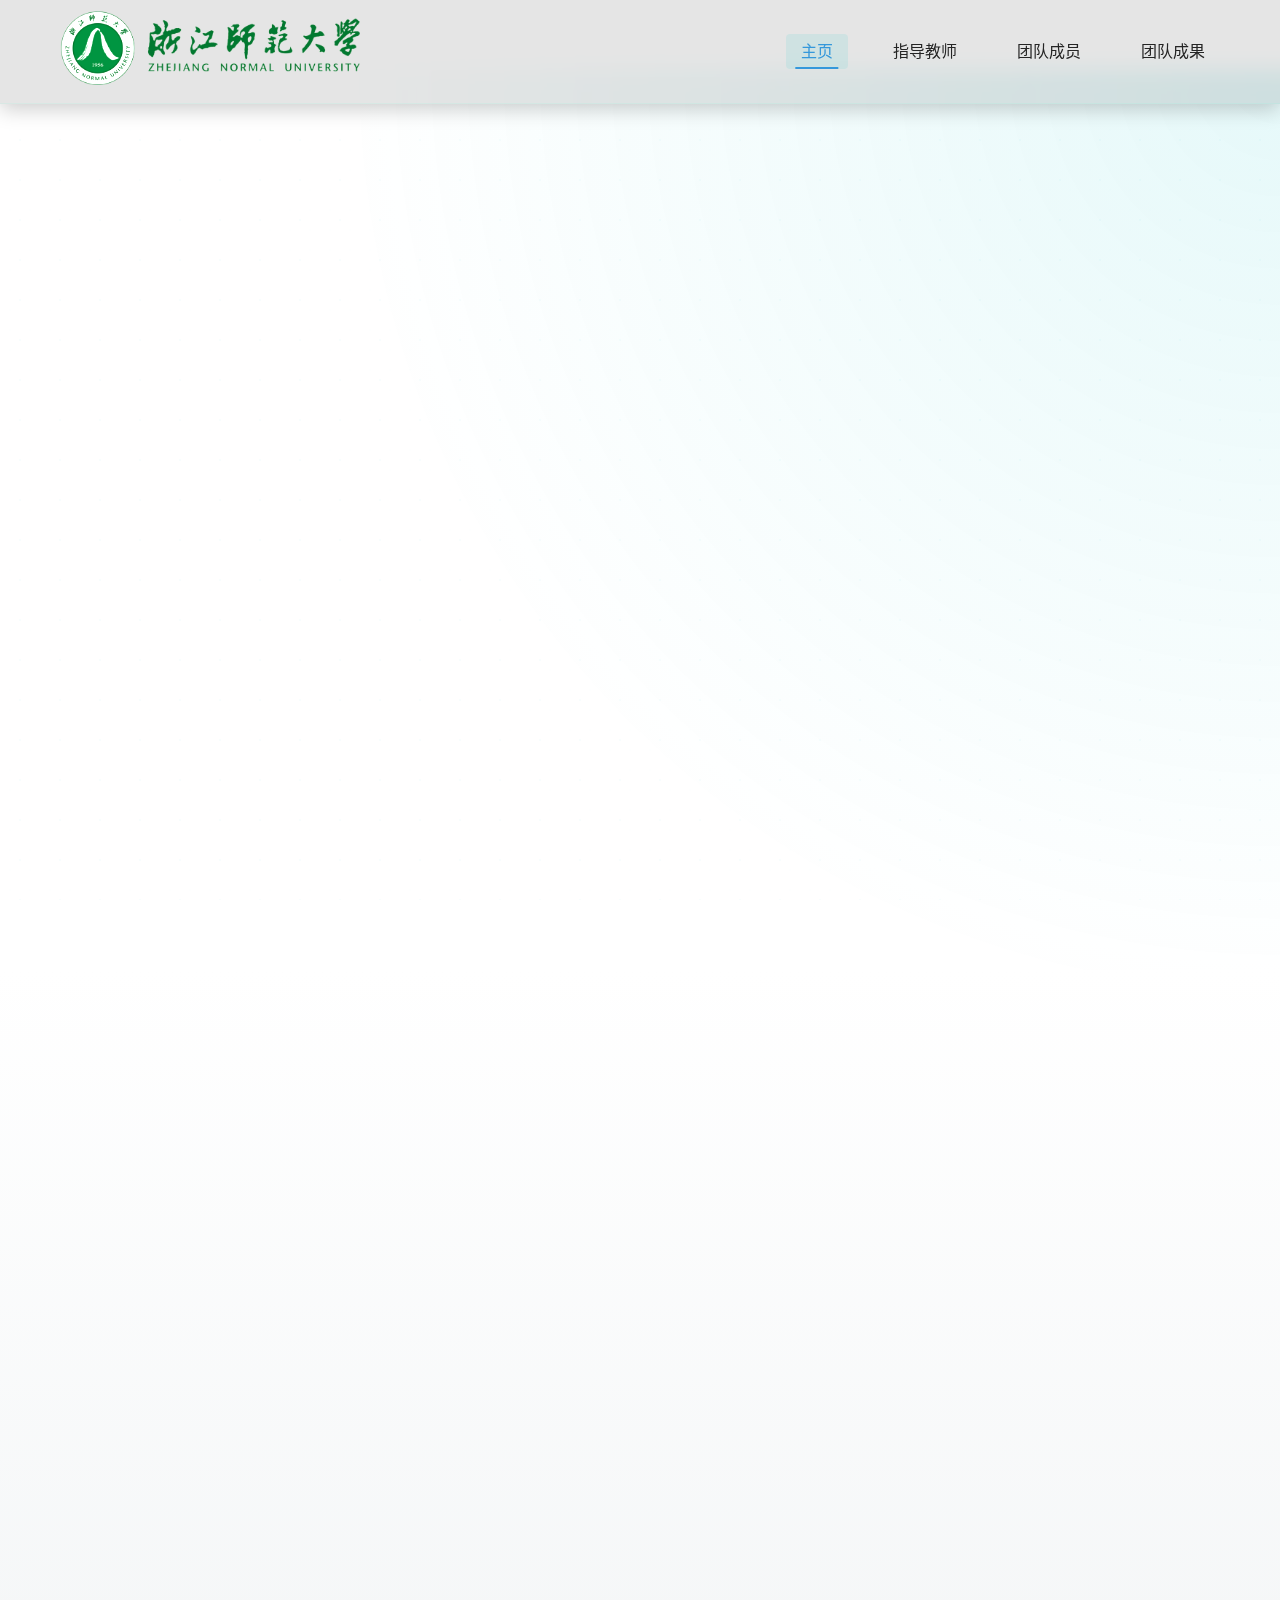
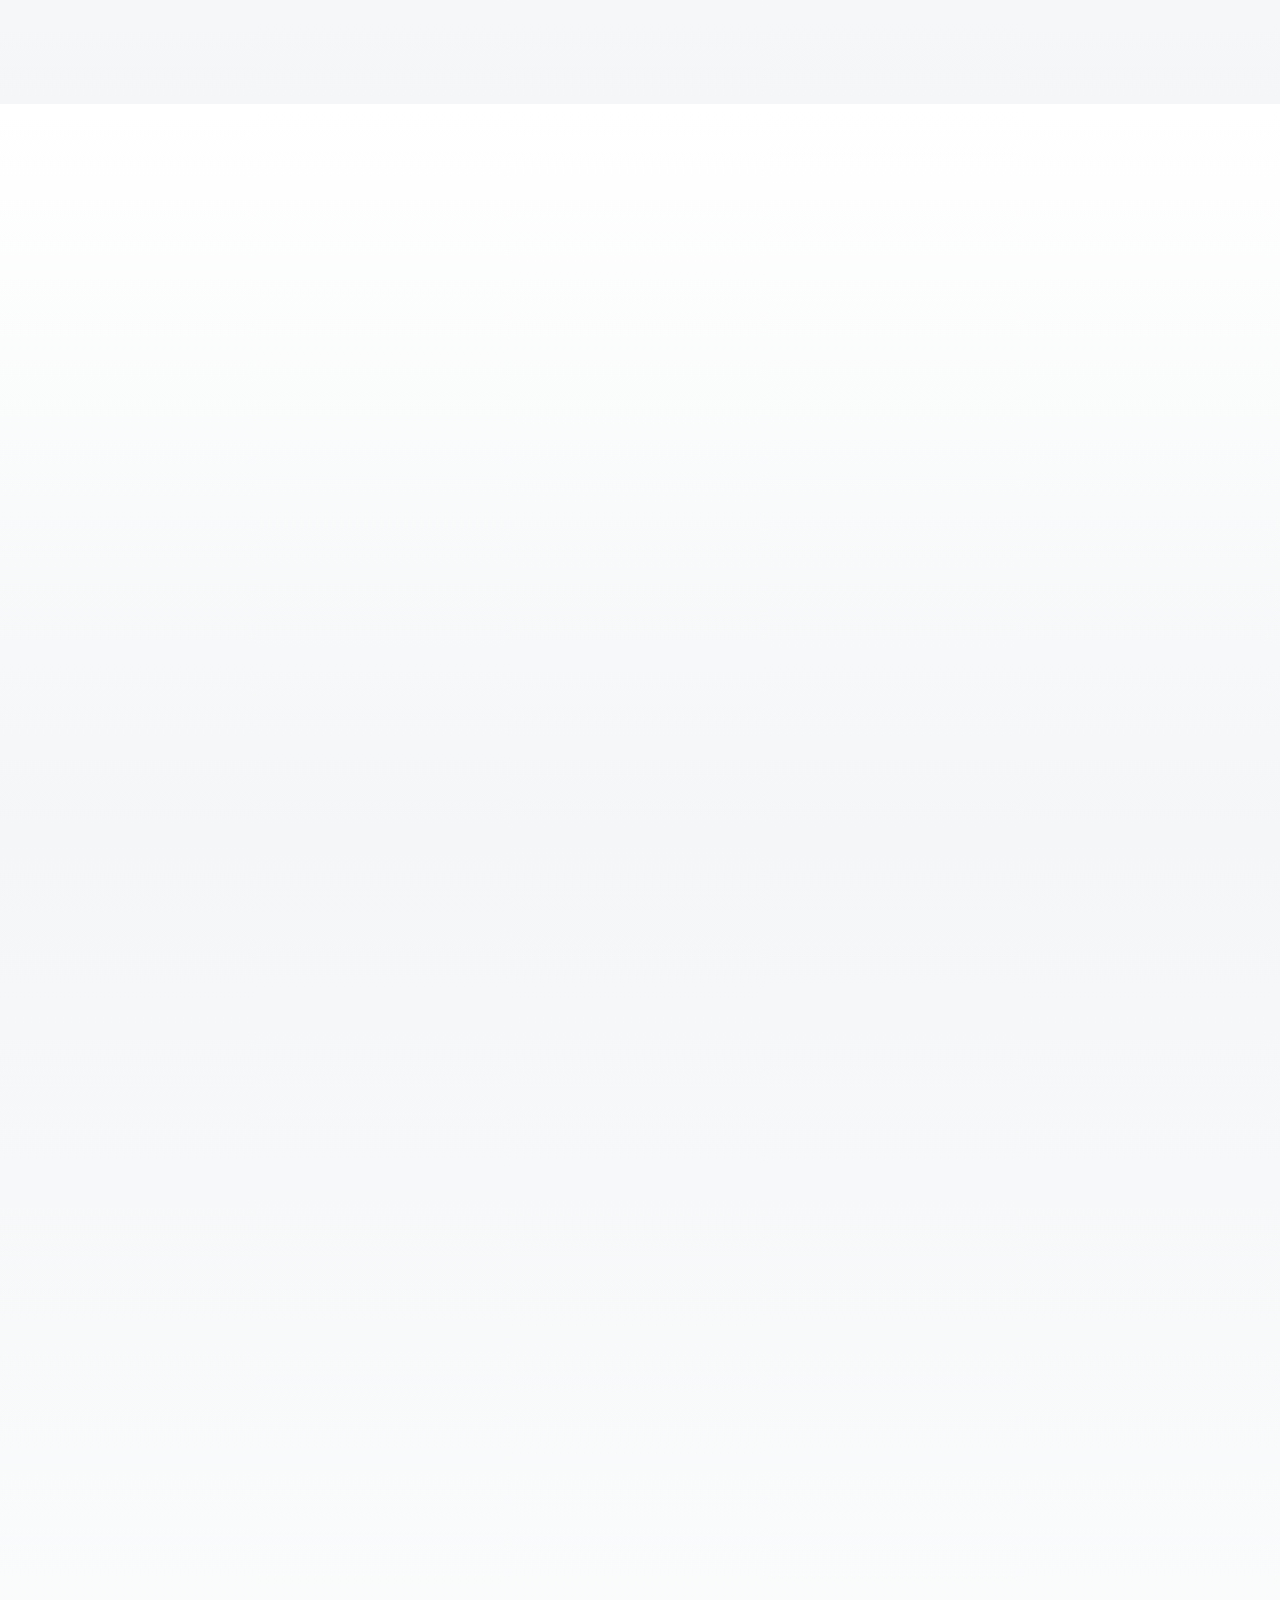
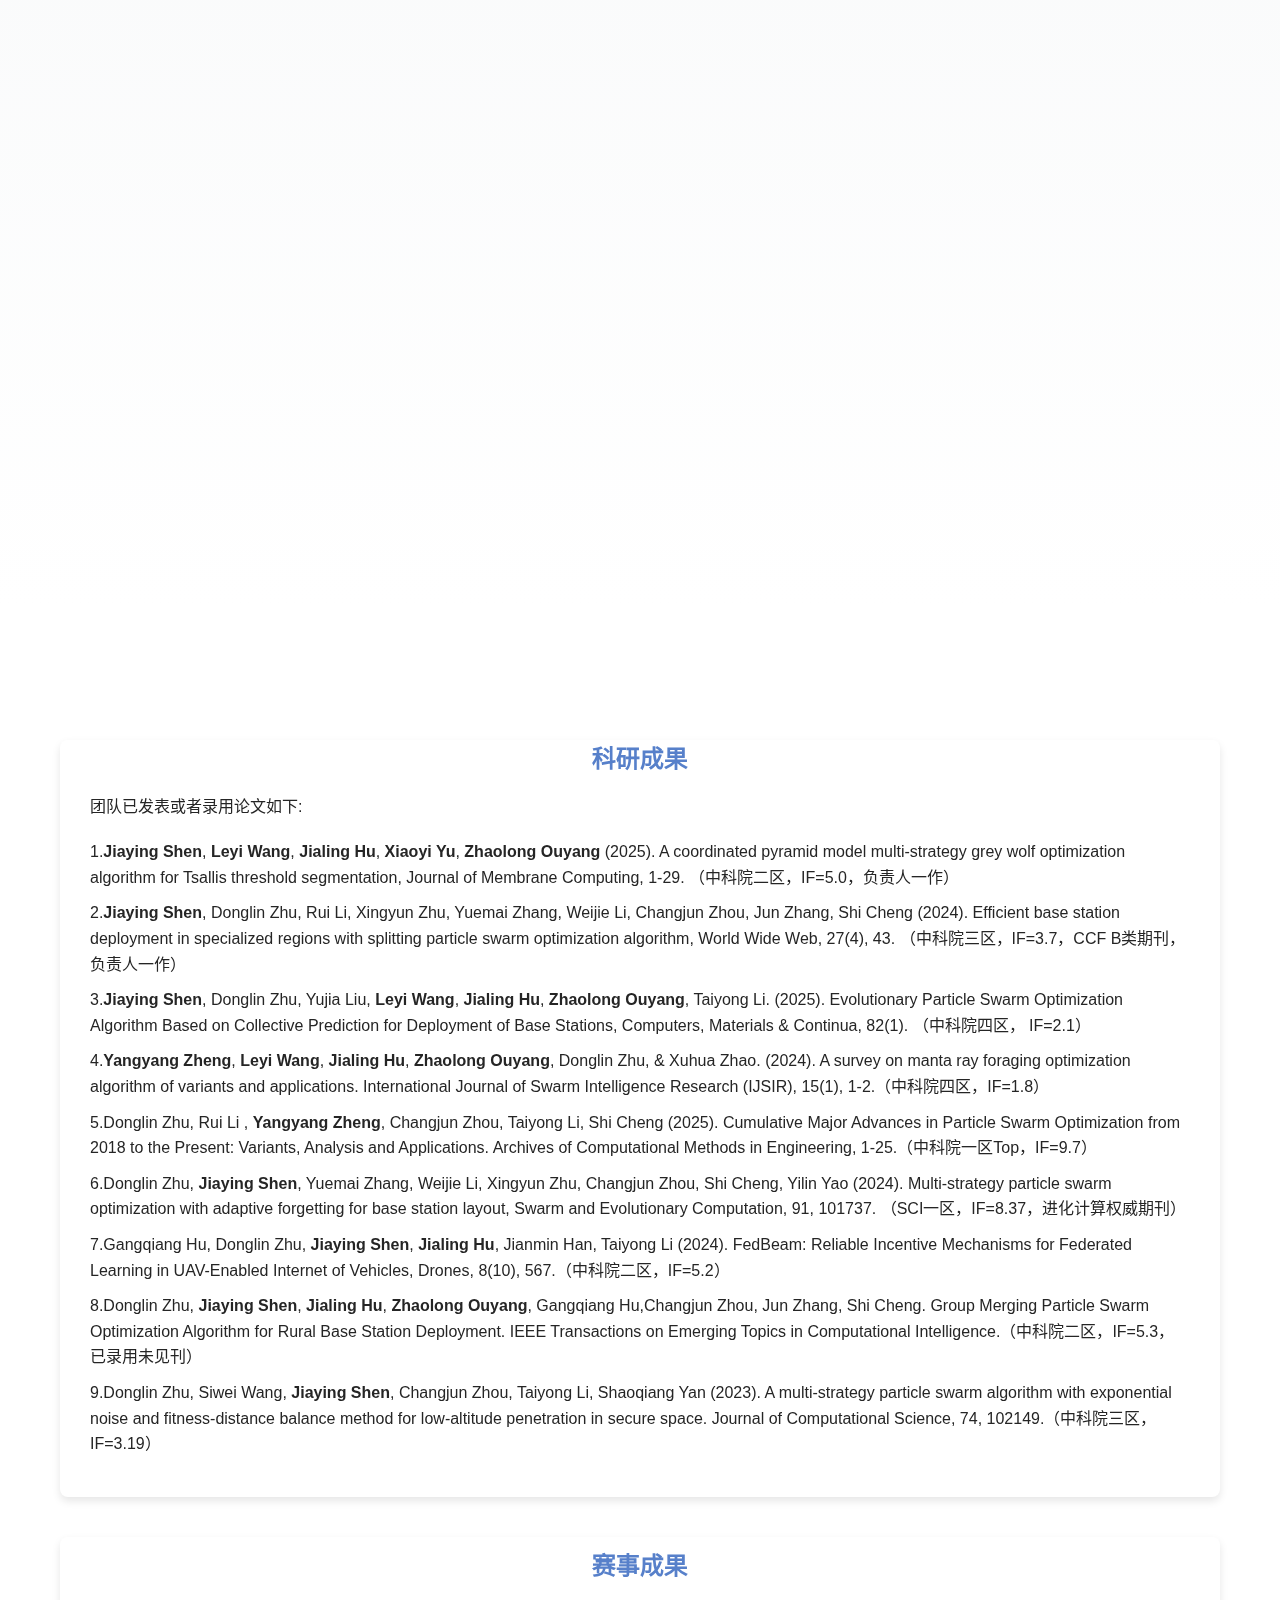
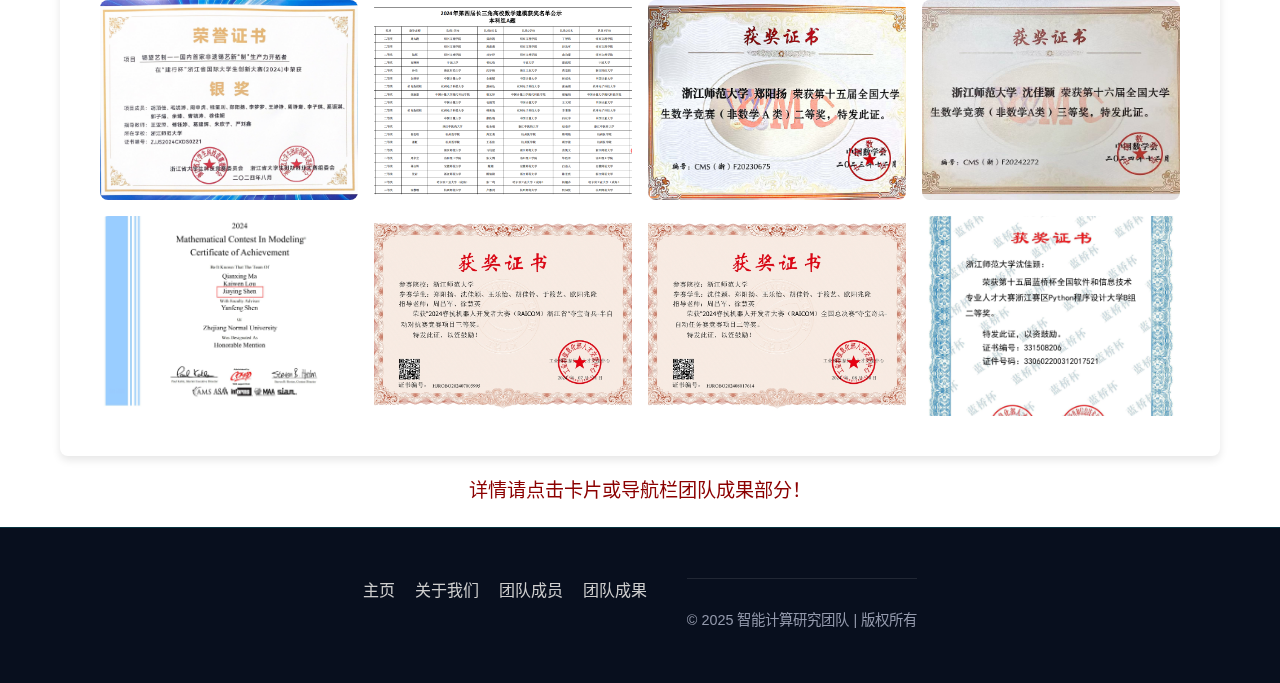
==== index.html @ e9e775a9 "Update index.html" ====
<!DOCTYPE html>
<html lang="zh-CN">
<head>
    <meta charset="UTF-8">
    <meta name="viewport" content="width=device-width, initial-scale=1.0">
    <link rel="icon" href="../img/logo2.jpg" type="image/jpeg">
    <title>智能计算实验室</title>
    <link rel="stylesheet" href="./home/home.css">
    <link rel="stylesheet" href="./nav.css">
</head>
<body>
<div class="tech-pattern"></div>
<div id="particles-js"></div>

<header>
    <div class="container">
        <nav class="navbar">
            <div class="logo">
                <img src="./img/zjnu.png" width="300" height="auto">
            </div>

            <div class="nav-links">
                <a href="./index.html" class="active">主页</a>
                <a href="./teacher/teachers.html">指导教师</a>
                <a href="./members/members.html">团队成员</a>
                <div class="dropdown">
                    <a href="#" id="teamLink">团队成果</a>
                    <div class="dropdown-content">
                        <a href="./competition/competition.html">赛事</a>
                        <a href="./paper/paper.html">科研</a>
                    </div>
                </div>
            </div>
        </nav>
    </div>
</header>

<section class="hero">
    <div class="container">
        <div class="hero-content">
            <h1 class="fade-in">智能计算实验室</h1>
            <p class="fade-in">一个致力于人工智能前沿理论与应用研究的创新型实验室</p>
            <div class="fade-in">
                <a href="#about" class="btn">了解更多</a>
                <a href="#team" class="btn">认识团队</a>
            </div>
        </div>
    </div>
</section>

<section id="about">
    <div class="container">
        <div class="section-title fade-in">
            <h2>关于我们</h2>
        </div>

        <div class="about-container">
            <div class="carousel-container fade-in">
                <div class="carousel">
                    <div class="carousel-item">
                        <div style="width: 100%; height: 100%; display: flex; justify-content: center; align-items: center; background: linear-gradient(135deg, #112240, #1d3557);">
                            <img src="img/img1.jpg" alt="carousel-item" width="150" height="150">
                        </div>
                    </div>
                    <div class="carousel-item">
                        <div style="width: 100%; height: 100%; display: flex; justify-content: center; align-items: center; background: linear-gradient(135deg, #112240, #1d3557);">
                            <img src="img/img2.jpg" alt="carousel-item" width="150" height="150">
                        </div>
                    </div>
                    <div class="carousel-item">
                        <div style="width: 100%; height: 100%; display: flex; justify-content: center; align-items: center; background: linear-gradient(135deg, #112240, #1d3557);">
                            <img src="img/img3.jpg" alt="carousel-item" width="150" height="150">
                        </div>
                    </div>
                </div>

                <div class="carousel-arrows">
                    <div class="carousel-arrow prev">❮</div>
                    <div class="carousel-arrow next">❯</div>
                </div>

                <div class="carousel-nav">
                    <div class="carousel-dot active"></div>
                    <div class="carousel-dot"></div>
                    <div class="carousel-dot"></div>
                </div>
            </div>

            <div class="about-text fade-in space-y-8 bg-gray-50 p-8 rounded-lg shadow-lg">
                <h3 class="text-3xl font-bold text-gray-800 pb-4 border-b border-gray-200">团队介绍</h3>

                <div class="space-y-6">
                    <p class="text-gray-600 text-lg leading-relaxed">
                        <span class="font-semibold text-gray-800">智能计算实验室（Intelligent Computing Laboratory）</span>是一所致力于<span class="text-blue-600 font-semibold">人工智能前沿理论与应用研究</span>的创新型科研机构，聚焦<strong>进化计算</strong>、<strong>医学图像智能分析</strong>与<strong>联邦学习</strong>等核心领域。
                    </p>

                    <div class="bg-white rounded-lg shadow p-6 border border-gray-200">
                        <h4 class="text-2xl font-semibold text-gray-800 mb-4">研究领域与方向</h4>
                        <ul class="list-disc list-inside text-gray-600 text-lg space-y-2">
                            <li>
                                <strong>进化计算与算法优化：</strong>突破高维资源调度与动态网络优化技术，推动<span class="text-blue-600">5G/6G通信网络</span> 的发展。
                            </li>
                            <li>
                                <strong>医学图像智能分析：</strong>与南昌大学第一附属医院合作，研发深度学习驱动的医学影像分析系统，助力精准医疗与智慧诊断。
                            </li>
                            <li>
                                <strong>联邦学习与隐私计算：</strong>构建高效的联邦学习框架，解决医疗、金融等行业的数据孤岛问题，实现跨机构协作。
                            </li>
                        </ul>
                    </div>

                    <div class="bg-white rounded-lg shadow p-6 border border-gray-200">
                        <h4 class="text-2xl font-semibold text-gray-800 mb-4">核心成果</h4>
                        <p class="text-gray-600 text-lg leading-relaxed">
                            实验室在理论研究与技术应用方面均取得显著成果。尤其在<span class="text-blue-600">基站通信领域</span>，实现了高维资源调度与动态网络优化的技术突破，相关成果已应用于智慧城市与工业物联网。
                        </p>
                    </div>

                    <div class="bg-white rounded-lg shadow p-6 border border-gray-200">
                        <h4 class="text-2xl font-semibold text-gray-800 mb-4">愿景与合作</h4>
                        <p class="text-gray-600 text-lg leading-relaxed">
                            实验室秉持<span class="font-semibold text-blue-600">“智能驱动未来”</span>的理念，持续推动高水平学术研究、技术创新与产业转化。同时，与国内外顶尖科研机构及行业领军企业建立了深度合作，致力于成为具有国际影响力的人工智能研究高地。
                        </p>
                    </div>
                </div>
            </div>
        </div>
    </div>
</section>

<section id="news">
    <div class="container">
        <div class="section-title fade-in">
            <h2>成果动态</h2>
        </div>

        <div class="about-container">
            <div class="academic-news fade-in">
                <div id="news-1" class="news-item" onclick="navigateToDetail(1)">
                    <div class="news-date">
                        <div class="day">4</div>
                        <div class="month">四</div>
                    </div>
                    <div class="news-content">
                        <p>团队成员论文被Cluster Computing期刊成功录用</p>
                    </div>
                </div>

                <div id="news-2" class="news-item" onclick="navigateToDetail(2)">
                    <div class="news-date">
                        <div class="day">13</div>
                        <div class="month">三月</div>
                    </div>
                    <div class="news-content">
                        <p>团队成员论文被IEEE TETCI期刊成功录用</p>
                    </div>
                </div>

                <div id="news-3" class="news-item" onclick="navigateToDetail(3)">
                    <div class="news-date">
                        <div class="day">11</div>
                        <div class="month">十二月</div>
                    </div>
                    <div class="news-content">
                        <p>多名团队成员在浙江省大学生数学竞赛获奖</p>
                    </div>
                </div>
            </div>

            <div class="carousel-container fade-in">
                <div class="carousel">
                    <div class="carousel-item">
                        <div style="width: 100%; height: 100%; display: flex; justify-content: center; align-items: center; background: linear-gradient(135deg, #112240, #1d3557);">
                            <img src="./img/img2.jpg" alt="carousel-item" width="150" height="150">
                        </div>
                    </div>
                    <div class="carousel-item">
                        <div style="width: 100%; height: 100%; display: flex; justify-content: center; align-items: center; background: linear-gradient(135deg, #112240, #1d3557);">
                            <img src="./img/img1.jpg" alt="carousel-item" width="150" height="150">
                        </div>
                    </div>
                    <div class="carousel-item">
                        <div style="width: 100%; height: 100%; display: flex; justify-content: center; align-items: center; background: linear-gradient(135deg, #112240, #1d3557);">
                            <img src="./img/img3.jpg" alt="carousel-item" width="150" height="150">
                        </div>
                    </div>
                </div>

                <div class="carousel-arrows">
                    <div class="carousel-arrow prev">❮</div>
                    <div class="carousel-arrow next">❯</div>
                </div>

                <div class="carousel-nav">
                    <div class="carousel-dot active"></div>
                    <div class="carousel-dot"></div>
                    <div class="carousel-dot"></div>
                </div>
            </div>
        </div>
    </div>
</section>

<section id="team">
    <div class="container">
        <div class="section-title fade-in">
            <h2>团队成员简介</h2>
        </div>

        <div class="team-description fade-in">
            <p>我们的实验室汇集了来自人工智能、计算机科学和软件工程等多领域的优秀人才，共同致力于智能计算前沿技术的研究与应用。</p>
        </div>

<!--        沈佳颖-->
        <div class="team-members-container fade-in">
            <div class="team-member undergrad">
                <a href="./members/members.html#sjy" class="member-link">
                    <div class="member-photo">
                        <img src="./img/member/sjy.jpg" alt="sjy" />
                    </div>
                    <div class="member-info">
                        <h3>沈佳颖</h3>
                        <p class="member-title">2022级本科生</p>
                    </div>
                </a>
            </div>

<!--            郑阳扬-->
            <div class="team-member undergrad">
                <a href="./members/members.html#zyy" class="member-link">
                    <div class="member-photo">
                        <img src="./img/member/zyy.jpg" alt="zyy" />
                    </div>
                    <div class="member-info">
                        <h3>郑阳扬</h3>
                        <p class="member-title">2022级本科生</p>
                    </div>
                </a>
            </div>

<!--            王乐怡-->
            <div class="team-member undergrad">
                <a href="./members/members.html#wly" class="member-link">
                    <div class="member-photo">
                        <img src="./img/member/wly.jpg" alt="wly" />
                    </div>
                    <div class="member-info">
                        <h3>王乐怡</h3>
                        <p class="member-title">2023级本科生</p>
                    </div>
                </a>
            </div>

<!--            胡佳玲-->
            <div class="team-member undergrad">
                <a href="./members/members.html#hjl" class="member-link">
                    <div class="member-photo">
                        <img src="./img/member/hjl.jpg" alt="hjl" />
                    </div>
                    <div class="member-info">
                        <h3>胡佳玲</h3>
                        <p class="member-title">2023级本科生</p>
                    </div>
                </a>
            </div>

<!--            欧阳兆隆-->
            <div class="team-member undergrad">
                <a href="./members/members.html#oyzl" class="member-link">
                    <div class="member-photo">
                        <img src="./img/member/oyzl.jpg" alt="oyzl" />
                    </div>
                    <div class="member-info">
                        <h3>欧阳兆隆</h3>
                        <p class="member-title">2023级本科生</p>
                    </div>
                </a>
            </div>

<!--            于xy-->
            <div class="team-member undergrad">
                <a href="./members/members.html#yxy" class="member-link">
                    <div class="member-photo">
                        <img src="./img/member/yxy.jpg" alt="yxy" />
                    </div>
                    <div class="member-info">
                        <h3>于筱艺</h3>
                        <p class="member-title">2023级本科生</p>
                    </div>
                </a>
            </div>

<!--            陈依-->
            <div class="team-member undergrad">
                <a href="./members/members.html#cy" class="member-link">
                    <div class="member-photo">
                        <img src="./img/member/cy.jpg" alt="cy" />
                    </div>
                    <div class="member-info">
                        <h3>陈依</h3>
                        <p class="member-title">2023级本科生</p>
                    </div>
                </a>
            </div>

<!--            梅志超-->
            <div class="team-member undergrad">
                <a href="./members/members.html#mzc" class="member-link">
                    <div class="member-photo">
                        <img src="./img/member/mzc.jpg" alt="mzc" />
                    </div>
                    <div class="member-info">
                        <h3>梅志超</h3>
                        <p class="member-title">2024级本科生</p>
                    </div>
                </a>
            </div>

<!--            宣洁聪-->
            <div class="team-member undergrad">
                <a href="./members/members.html#xjc" class="member-link">
                    <div class="member-photo">
                        <img src="./img/member/xjc.jpg" alt="xjc" />
                    </div>
                    <div class="member-info">
                        <h3>宣洁聪</h3>
                        <p class="member-title">2024级本科生</p>
                    </div>
                </a>
            </div>
        </div>
    </div>
</section>

<section id="achievement">
    <div class="container">
        <div class="section-title fade-in">
            <h2>团队成果（部分）</h2>
        </div>

        <div class="achievement-content">
            <!-- 科研成果 -->
            <div class="papers card" data-url="./paper/paper.html">
                <h3>科研成果</h3>
                <p>团队已发表或者录用论文如下:</p>
                <ul>
                    <li>1.<strong>Jiaying Shen</strong>, <strong>Leyi Wang</strong>, <strong>Jialing Hu</strong>, <strong>Xiaoyi Yu</strong>, <strong>Zhaolong Ouyang</strong> (2025). A coordinated pyramid model multi-strategy grey wolf optimization algorithm for Tsallis threshold segmentation, Journal of Membrane Computing, 1-29. （中科院二区，IF=5.0，负责人一作）</li>
                    <li>2.<strong>Jiaying Shen</strong>, Donglin Zhu, Rui Li, Xingyun Zhu, Yuemai Zhang, Weijie Li, Changjun Zhou, Jun Zhang, Shi Cheng (2024). Efficient base station deployment in specialized regions with splitting particle swarm optimization algorithm, World Wide Web, 27(4), 43. （中科院三区，IF=3.7，CCF B类期刊，负责人一作）</li>
                    <li>3.<strong>Jiaying Shen</strong>, Donglin Zhu, Yujia Liu, <strong>Leyi Wang</strong>, <strong>Jialing Hu</strong>, <strong>Zhaolong Ouyang</strong>, Taiyong Li. (2025). Evolutionary Particle Swarm Optimization Algorithm Based on Collective Prediction for Deployment of Base Stations, Computers, Materials & Continua, 82(1). （中科院四区， IF=2.1）</li>
                    <li>4.<strong>Yangyang Zheng</strong>, <strong>Leyi Wang</strong>, <strong>Jialing Hu</strong>, <strong>Zhaolong Ouyang</strong>, Donglin Zhu, & Xuhua Zhao. (2024). A survey on manta ray foraging optimization algorithm of variants and applications. International Journal of Swarm Intelligence Research (IJSIR), 15(1), 1-2.（中科院四区，IF=1.8）</li>
                    <li>5.Donglin Zhu, Rui Li ,  <strong>Yangyang Zheng</strong>, Changjun Zhou, Taiyong Li, Shi Cheng (2025). Cumulative Major Advances in Particle Swarm Optimization from 2018 to the Present: Variants, Analysis and Applications. Archives of Computational Methods in Engineering, 1-25.（中科院一区Top，IF=9.7）</li>
                    <li>6.Donglin Zhu, <strong>Jiaying Shen</strong>, Yuemai Zhang, Weijie Li, Xingyun Zhu, Changjun Zhou, Shi Cheng, Yilin Yao (2024). Multi-strategy particle swarm optimization with adaptive forgetting for base station layout, Swarm and Evolutionary Computation, 91, 101737. （SCI一区，IF=8.37，进化计算权威期刊）</li>
                    <li>7.Gangqiang Hu, Donglin Zhu, <strong>Jiaying Shen</strong>, <strong>Jialing Hu</strong>, Jianmin Han, Taiyong Li (2024). FedBeam: Reliable Incentive Mechanisms for Federated Learning in UAV-Enabled Internet of Vehicles, Drones, 8(10), 567.（中科院二区，IF=5.2）</li>
                    <li>8.Donglin Zhu, <strong>Jiaying Shen</strong>, <strong>Jialing Hu</strong>, <strong>Zhaolong Ouyang</strong>, Gangqiang Hu,Changjun Zhou, Jun Zhang,  Shi Cheng. Group Merging Particle Swarm Optimization Algorithm for Rural Base Station Deployment. IEEE Transactions on Emerging Topics in Computational Intelligence.（中科院二区，IF=5.3，已录用未见刊）</li>
                    <li>9.Donglin Zhu,  Siwei Wang, <strong>Jiaying Shen</strong>,  Changjun Zhou,  Taiyong Li,  Shaoqiang Yan (2023). A multi-strategy particle swarm algorithm with exponential noise and fitness-distance balance method for low-altitude penetration in secure space. Journal of Computational Science, 74, 102149.（中科院三区，IF=3.19）</li>
                </ul>
            </div>

            <!-- 赛事成果 -->
            <div class="awards card" data-url="./competition/competition.html">
                <h3>赛事成果</h3>
                <div class="award-images">
                    <img src="./img/competition/img.png" alt="1" class="award-image">
                    <img src="./img/competition/img1.png" alt="2" class="award-image">
                    <img src="./img/competition/img3.jpg" alt="4" class="award-image">
                    <img src="./img/competition/img4.jpg" alt="5" class="award-image">
                    <img src="./img/competition/img5.jpg" alt="6" class="award-image">
                    <img src="./img/competition/img6.jpg" alt="7" class="award-image">
                    <img src="./img/competition/img7.jpg" alt="8" class="award-image">
                    <img src="./img/competition/img2.jpg" alt="3" class="award-image">
                </div>
            </div>

            <div class="ps">
                <p>详情请点击卡片或导航栏团队成果部分！</p>
            </div>
        </div>
    </div>
</section>



<footer>
    <div class="container">
        <div class="footer-content">
            <div class="footer-links">
                <a href="#">主页</a>
                <a href="#about">关于我们</a>
                <a href="#team">团队成员</a>
                <a href="#achievement">团队成果</a>
            </div>

            <div class="footer-bottom">
                <p>© 2025 智能计算研究团队 | 版权所有</p>
            </div>
        </div>
    </div>
</footer>

<script src="https://cdn.jsdelivr.net/particles.js/2.0.0/particles.min.js"></script>
<script src="./home/home.js"></script>
<script src="./nogo.js"></script>
</body>
</html>
---- home/home.css ----
.hero {
    height: 100vh;
    display: flex;
    align-items: center;
    background: radial-gradient(circle at top right, rgba(5, 194, 201, 0.1), transparent 60%);
    margin-top: 70px;
}

.hero-content {
    max-width: 900px;
    margin: 0 auto;
    text-align: center;
    padding: 20px;
}

.hero h1 {
    font-size: 3.5rem;
    margin-bottom: 20px;
    background:linear-gradient(to right, var(--primary-color), var(--accent-color));
    -webkit-background-clip: text;
    background-clip: text;
    color: transparent;
}


.hero p {
    font-size: 1.2rem;
    margin-bottom: 30px;
    color: #4e4d4d;
    max-width: 700px;
    margin-left: auto;
    margin-right: auto;
}

.btn {
    display: inline-block;
    background-color: transparent;
    color: var(--accent-color);
    border: 1px solid var(--accent-color);
    padding: 12px 28px;
    font-size: 1rem;
    border-radius: 4px;
    cursor: pointer;
    transition: all 0.3s ease;
    text-decoration: none;
    font-weight: 500;
    letter-spacing: 1px;
    margin: 10px;
}

.btn:hover {
    background-color: rgba(100, 255, 218, 0.1);
    box-shadow: 0 0 15px rgba(100, 255, 218, 0.4);
    transform: translateY(-2px);
}

/* About Section */
#about ,#news{
    padding: 100px 0;
    background: linear-gradient(to bottom, var(--bg-color), var(--light-bg));
}

.section-title {
    text-align: center;
    margin-bottom: 60px;
    position: relative;
}

.section-title h2 {
    font-size: 2.5rem;
    display: inline-block;
    background: linear-gradient(to right, var(--primary-color), var(--accent-color));
    -webkit-background-clip: text;
    background-clip: text;
    color: transparent;
    padding-bottom: 10px;
}

.section-title h2::after {
    content: '';
    position: absolute;
    width: 80px;
    height: 3px;
    bottom: 0;
    left: 50%;
    transform: translateX(-50%);
    background: linear-gradient(to right, var(--primary-color), var(--accent-color));
}

.about-container {
    display: flex;
    flex-wrap: wrap;
    gap: 40px;
}

.carousel-container {
    flex: 1;
    min-width: 300px;
    border-radius: 8px;
    overflow: hidden;
    box-shadow: 0 10px 30px rgba(0, 0, 0, 0.3);
    border: 1px solid rgba(5, 194, 201, 0.2);
    background-color: var(--light-bg);
    position: relative;
    height: 400px;
}

.carousel {
    display: flex;
    width: 100%;
    height: 100%;
    transition: transform 0.5s ease;
}

.carousel-item {
    min-width: 100%;
    height: 100%;
    background-color: #112240;
    display: flex;
    align-items: center;
    justify-content: center;
    font-size: 1.5rem;
    color: var(--text-color);
}

.carousel-item img {
    width: 100%;
    height: 100%;
    object-fit: cover;
}

.carousel-nav {
    position: absolute;
    bottom: 20px;
    left: 50%;
    transform: translateX(-50%);
    display: flex;
    gap: 10px;
}

.carousel-dot {
    width: 12px;
    height: 12px;
    border-radius: 50%;
    background-color: rgba(255, 255, 255, 0.3);
    cursor: pointer;
    transition: all 0.3s ease;
}

.carousel-dot.active {
    background-color: var(--accent-color);
    box-shadow: 0 0 10px var(--accent-color);
}

.carousel-arrows {
    position: absolute;
    top: 50%;
    width: 100%;
    display: flex;
    justify-content: space-between;
    transform: translateY(-50%);
    padding: 0 20px;
    z-index: 10;
}

.carousel-arrow {
    background-color: rgba(10, 25, 47, 0.7);
    color: #b5b3b3;
    width: 40px;
    height: 40px;
    border-radius: 50%;
    display: flex;
    align-items: center;
    justify-content: center;
    cursor: pointer;
    transition: all 0.3s ease;
    font-size: 1.2rem;
}

.carousel-arrow:hover {
    background-color: var(--primary-color);
}

.about-text {
    flex: 1;
    min-width: 300px;
    padding: 30px;
    background-color: var(--light-bg);
    border-radius: 8px;
    box-shadow: 0 10px 30px rgba(0, 0, 0, 0.3);
    border: 1px solid rgba(5, 194, 201, 0.2);
    height: 400px;
    overflow-y: auto;
    scrollbar-width: thin;
    scrollbar-color: var(--primary-color) var(--light-bg);
}

.about-text::-webkit-scrollbar {
    width: 8px;
}

.about-text::-webkit-scrollbar-track {
    background: var(--light-bg);
}

.about-text::-webkit-scrollbar-thumb {
    background-color: var(--primary-color);
    border-radius: 10px;
}


.about-text h3 {
    color: var(--accent-color);
    margin-bottom: 20px;
    font-size: 1.8rem;
}

.about-text p {
    margin-bottom: 15px;
    line-height: 1.8;
}

.about-text ul li{
    margin:10px 0 10px 20px;
}

.about-text h4{
    color: #0c0c93;
}

/* Footer */
footer {
    background-color: #080f1e;
    padding: 50px 0;
    border-top: 1px solid rgba(5, 194, 201, 0.2);
}

.footer-content {
    display: flex;
    flex-wrap: wrap;
    justify-content: center;
    gap: 40px;
    text-align: center;
}

.footer-links {
    display: flex;
    flex-wrap: wrap;
    justify-content: center;
    gap: 20px;
    margin-bottom: 30px;
}

.footer-links a {
    color: #cdcdcd;
    text-decoration: none;
    transition: color 0.3s ease;
}

.footer-links a:hover {
    color: var(--accent-color);
}

.footer-bottom {
    text-align: center;
    padding-top: 30px;
    border-top: 1px solid rgba(255, 255, 255, 0.1);
}

.footer-bottom p {
    font-size: 0.9rem;
    color: #9399ac;
}

/* Responsive */
@media screen and (max-width: 768px) {
    .navbar {
        flex-direction: column;
        gap: 20px;
    }

    .hero h1 {
        font-size: 2.5rem;
    }

    .hero p {
        font-size: 1rem;
    }

    .nav-links {
        flex-wrap: wrap;
        justify-content: center;
        gap: 10px;
    }

    .about-container {
        flex-direction: column;
    }

    .carousel-container, .about-text {
        height: 300px;
    }
}

/* Team Section */
#team {
    padding: 100px 0;
    background: linear-gradient(to bottom, var(--light-bg), var(--bg-color));
    font-family: 'Arial', sans-serif;
}

.team-description {
    text-align: center;
    max-width: 800px;
    margin: 0 auto 40px;
    color: var(--text-color);
    font-size: 1.1rem;
    line-height: 1.6;
}

.team-members-container {
    display: flex;
    flex-wrap: wrap;
    justify-content: center;
    gap: 40px;
    transition: all 0.3s ease;
}

/* Team Member Card */
.team-member {
    display: flex;
    flex-direction: column;
    align-items: center;
    justify-content: center;
    width: 300px;
    background-color: #ffffff;
    border-radius: 15px;
    overflow: hidden;
    box-shadow: 0 10px 20px rgba(0, 0, 0, 0.1);
    transition: all 0.3s ease;
    border: 1px solid rgba(0, 0, 0, 0.1);
}

.team-member:hover {
    transform: translateY(-10px);
    box-shadow: 0 15px 30px rgba(0, 0, 0, 0.2);
    border-color: rgba(5, 194, 201, 0.3);
}

.member-photo {
    margin-top: 20px;
    width: 150px;
    height: 150px;
    border-radius: 50%;
    border: 1px solid #e3e1e1;
    display: flex;
    align-items: center;
    justify-content: center;
    overflow: hidden;
    flex-shrink: 0;
}

.member-photo img {
    width: 100%;
    height: 100%;
    object-fit: cover;
    transition: transform 0.3s ease;
}

.team-member:hover .member-photo img {
    transform: scale(1.05);
}

/* Member Info Styling */
.member-info {
    padding: 20px;
    text-align: center;
}

.member-info h3 {
    margin: 0 0 5px;
    font-size: 1.5rem;
    color: var(--primary-color);
    font-weight: bold;
}

.member-title {
    color: var(--accent-color);
    margin: 5px 0;
    font-size: 1rem;
    font-weight: 500;
}

.member-field {
    color: var(--text-color);
    font-size: 0.95rem;
    line-height: 1.5;
}

/* Responsive Design */
@media screen and (max-width: 768px) {
    .team-members-container {
        flex-direction: column;
    }

    .team-member {
        width: 100%;
    }

    .team-filter {
        gap: 10px;
    }

    .filter-btn {
        padding: 8px 20px;
        font-size: 0.9rem;
    }

}

.team-member.hidden {
    display: none;
}


/*成果*/
.container {
    max-width: 1200px;
    margin: 0 auto;
    padding: 0 15px;
}

.achievement-content {
    display: flex;
    flex-direction: column;
    gap: 40px;
}

.card {
    background-color: var(--bg-color);
    padding: 30px;
    border-radius: 8px;
    box-shadow: 0 4px 8px rgba(0, 0, 0, 0.1);
    transition: transform 0.3s ease, box-shadow 0.3s ease;
    cursor: pointer;
}

.card:hover {
    transform: translateY(-5px);
    box-shadow: 0 8px 16px rgba(0, 0, 0, 0.2);
}

.papers h3, .awards h3 {
    text-align: center;
    margin-top: -30px;
    font-size: 1.5rem;
    color: #5780ca;
    margin-bottom: 15px;
}

.papers p, .awards p {
    font-size: 1rem;
    color: var(--text-color);
    margin-bottom: 20px;
}

.papers ul {
    list-style: none;
}

.papers li {
    font-size: 1rem;
    color: var(--text-color);
    margin-bottom: 10px;
}

.awards {
    background-color: var(--bg-color);
    padding: 40px;
    border-radius: 8px;
    box-shadow: 0 4px 8px rgba(0, 0, 0, 0.1);
}

.award-images {
    display: grid;
    grid-template-columns: repeat(auto-fill, minmax(250px, 1fr));
    gap: 16px;
    justify-items: center;
}

.award-image {
    width: 100%;
    height: 200px;
    object-fit: cover;
    border-radius: 8px;
    transition: transform 0.3s ease;
}

.award-image:hover {
    transform: scale(1.05);
}

.ps {
    color: darkred;
    font-size: 1.2rem;
    text-align: center;
    margin-bottom: 20px;
    margin-top: -20px;
}

@media (max-width: 768px) {
    .awards h3 {
        font-size: 1.3rem;
    }

    .award-images {
        grid-template-columns: repeat(auto-fill, minmax(200px, 1fr));
    }
}

/* Academic News Styles */
.academic-news {
    flex: 1;
    min-width: 300px;
    border-radius: 8px;
    box-shadow: 0 10px 30px rgba(0, 0, 0, 0.15);
    background-color: #faf7f7;
    border: 1px solid rgba(5, 194, 201, 0.2);
    overflow: hidden;
    max-width: 800px;
    margin: 0 auto;
}

.news-item {
    display: flex;
    align-items: center;
    padding: 20px;
    background-color: #efeeee;
    border-radius: 8px;
    box-shadow: 0 4px 10px rgba(0, 0, 0, 0.1);
    transition: all 0.3s ease;
    margin:10px 10px;
    border: 1px solid #d5d3d3;
    cursor: pointer;
}

.news-item:hover {
    transform: translateY(-5px);
    box-shadow: 0 10px 20px rgba(0, 0, 0, 0.2);
}

.news-date {
    display: flex;
    flex-direction: column;
    height: 50px;
    align-items: center;
    justify-content: center;
    padding: 5px 15px;
    margin-right: 20px;
    border-right: 1px solid rgba(255, 255, 255, 0.1);
    min-width: 70px;
}

.news-date .day {
    font-size: 1.8rem;
    font-weight: 700;
    color: var(--accent-color);
}

.news-date .month {
    font-size: 0.9rem;
    color: #3a4a7a;
}

.news-content {
    display: flex;
    align-items: center;
    flex: 1;
}

.news-content p {
    margin: 0;
    color: #3c3e42;
    font-size: 0.95rem;
    line-height: 1.5;
}

@media (max-width: 992px) {
    .academic-news {
        height: auto;
    }

    .about-container {
        flex-direction: column;
    }
}

@media (max-width: 768px) {
    .news-item {
        padding: 15px;
    }

    .news-date {
        margin-right: 15px;
        min-width: 60px;
    }

    .news-date .day {
        font-size: 1.5rem;
    }

    .news-content p {
        font-size: 0.85rem;
    }
}

@media (max-width: 480px) {
    .news-date {
        min-width: 50px;
        padding: 5px 10px;
    }

    .news-date .day {
        font-size: 1.3rem;
    }

    .news-date .month {
        font-size: 0.8rem;
    }
}

.member-link {
    text-decoration: none;
    color: inherit;
}

.member-link:hover {
    text-decoration: underline;
    color: #0e3865;
}

.fade-in {
    animation: fadeIn 0.8s ease-in-out;
}

@keyframes fadeIn {
    from { opacity: 0; transform: translateY(20px); }
    to { opacity: 1; transform: translateY(0); }
}
---- nav.css ----
:root {
    --primary-color: #2c3e50;     
    --secondary-color: #34495e;
    --accent-color: #3498db;
    --text-color: #252525;
    --bg-color: #ffffff;
    --light-bg: #f4f6f7;
    --border-color: #bdc3c7;
}
* {
    margin: 0;
    padding: 0;
    box-sizing: border-box;
    font-family: 'Segoe UI', 'Microsoft YaHei', sans-serif;
}

body {
    background-color: var(--bg-color);
    color: var(--text-color);
    line-height: 1.6;
}

.container {
    max-width: 1200px;
    margin: 0 auto;
    padding: 0 20px;
}

header {
    background-color: rgba(0, 0, 0, 0.1);
    backdrop-filter: blur(10px);
    position: fixed;
    width: 100%;
    top: 0;
    z-index: 1000;
    border-bottom: 1px solid rgba(100, 255, 218, 0.1);
    box-shadow: 0 5px 20px rgba(0, 0, 0, 0.2);
}

.navbar {
    display: flex;
    justify-content: space-between;
    align-items: center;
    padding: 10px 0;
}


.logo {
    text-align: left;
}

.logo img {
    filter: brightness(1.2);
}


.nav-links {
    display: flex;
    gap: 30px;
    align-items: center;
}

.nav-links .dropdown {
    position: relative;
}

.nav-links a {
    color: var(--text-color);
    text-decoration: none;
    padding: 5px 15px;
    border-radius: 4px;
    font-weight: 500;
    transition: all 0.3s ease;
    position: relative;
}

.nav-links a::after {
    content: '';
    position: absolute;
    width: 0;
    height: 2px;
    bottom: 0;
    left: 50%;
    transform: translateX(-50%);
    background-color: var(--accent-color);
    transition: width 0.3s ease;
}

.nav-links a:hover {
    color: var(--accent-color);
}

.nav-links a:hover::after {
    width: 70%;
}

.nav-links a.active {
    background-color: rgba(5, 194, 201, 0.1);
    color: var(--accent-color);
}

.nav-links a.active::after {
    width: 70%;
}

.dropdown-content {
    display: none;
    position: absolute;
    top: 100%;
    left: 0;
    background-color: var(--light-bg);
    min-width: 160px;
    box-shadow: 0 8px 16px rgba(0, 0, 0, 0.2);
    z-index: 1;
    border-radius: 4px;
    border: 1px solid rgba(100, 255, 218, 0.1);
    margin-top: 5px;
}

.dropdown-content a {
    color: var(--text-color);
    padding: 12px 16px;
    text-decoration: none;
    display: block;
    transition: all 0.3s ease;
}

.dropdown-content a:hover {
    background-color: rgba(5, 194, 201, 0.1);
    color: var(--accent-color);
}

.dropdown:hover .dropdown-content {
    display: block;
    animation: fadeIn 0.3s ease;
}


@keyframes fadeIn {
    from { opacity: 0; transform: translateY(-10px); }
    to { opacity: 1; transform: translateY(0); }
}

/* Animation */
.fade-in {
    opacity: 0;
    transform: translateY(20px);
    transition: opacity 0.6s ease, transform 0.6s ease;
}

.fade-in.active {
    opacity: 1;
    transform: translateY(0);
}

/* Tech Pattern Background */
.tech-pattern {
    position: fixed;
    top: 0;
    left: 0;
    width: 100%;
    height: 100%;
    background-image:
            radial-gradient(rgba(5, 194, 201, 0.1) 1px, transparent 1px),
            radial-gradient(rgba(100, 255, 218, 0.05) 1px, transparent 1px);
    background-size: 40px 40px, 20px 20px;
    background-position: 0 0, 20px 20px;
    z-index: -1;
    opacity: 0.3;
}

/* Particle effect */
#particles-js {
    position: fixed;
    width: 100%;
    height: 100%;
    top: 0;
    left: 0;
    z-index: -1;
}
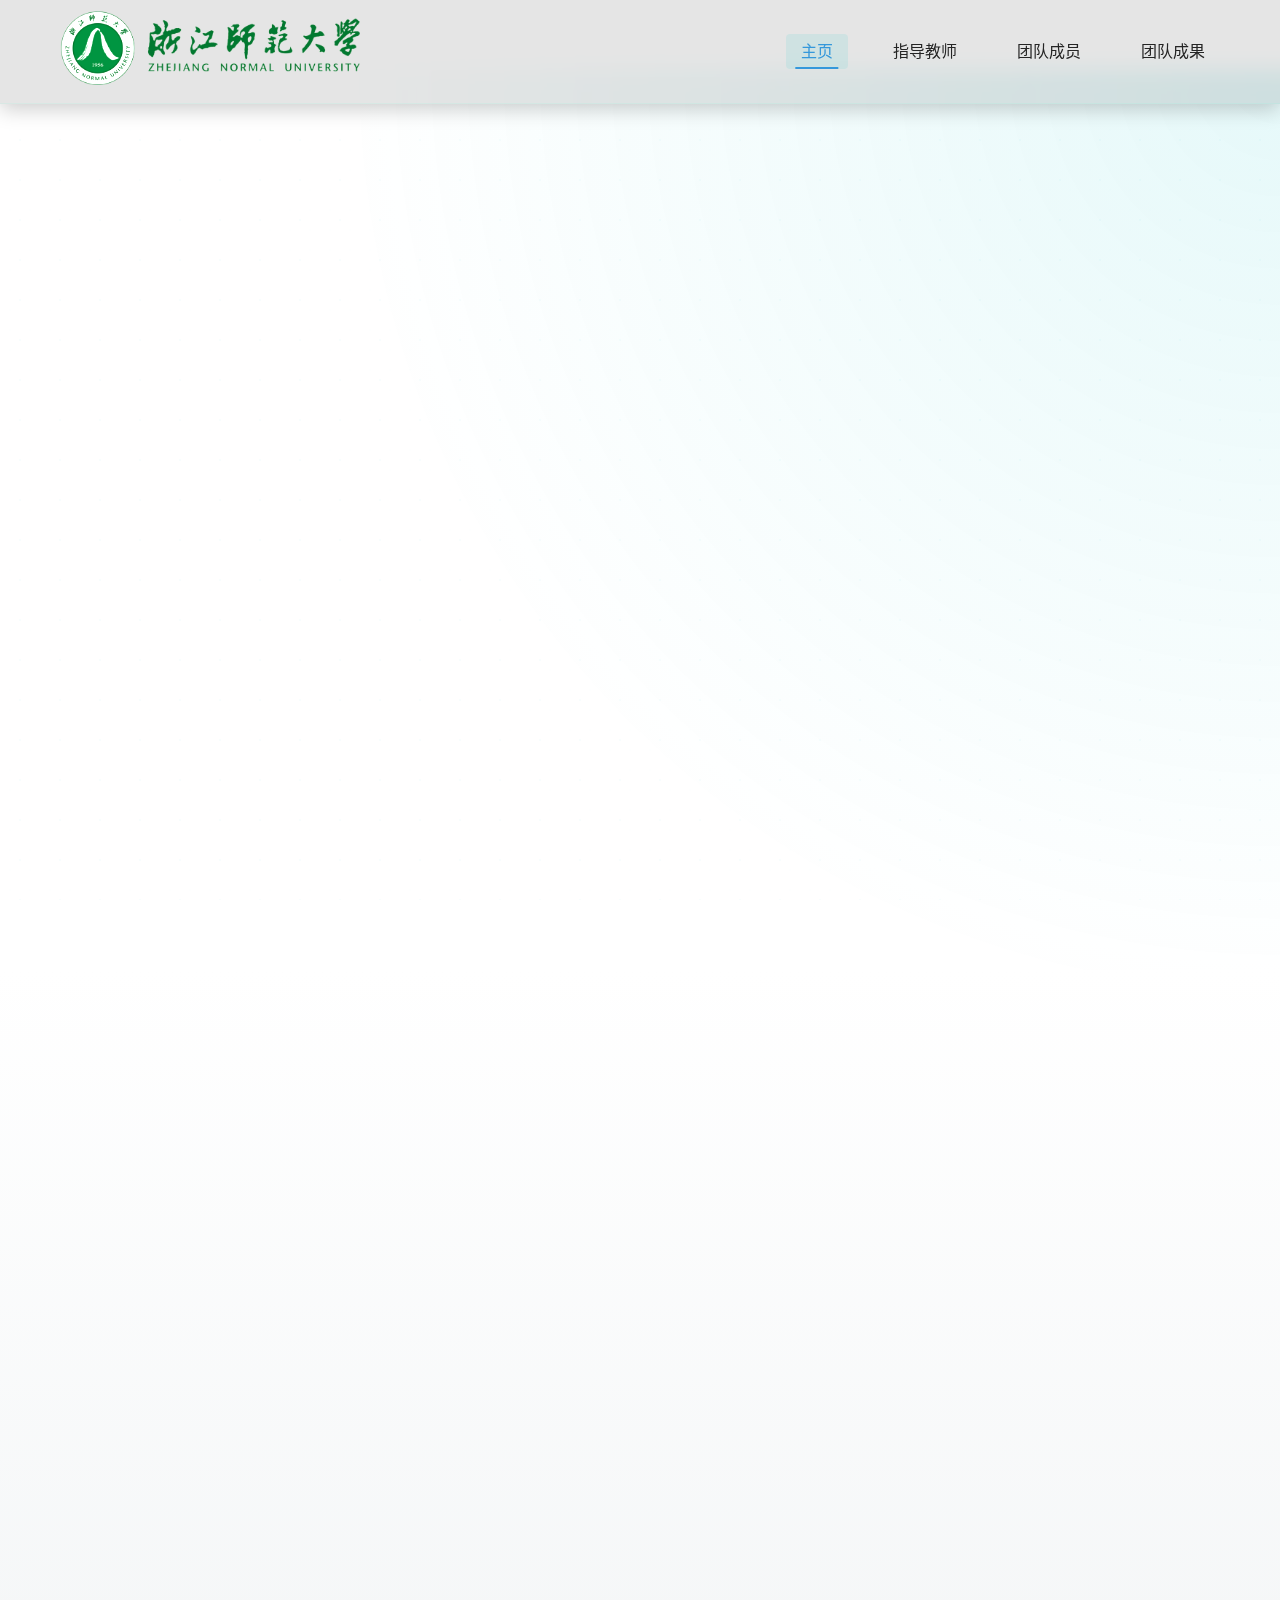
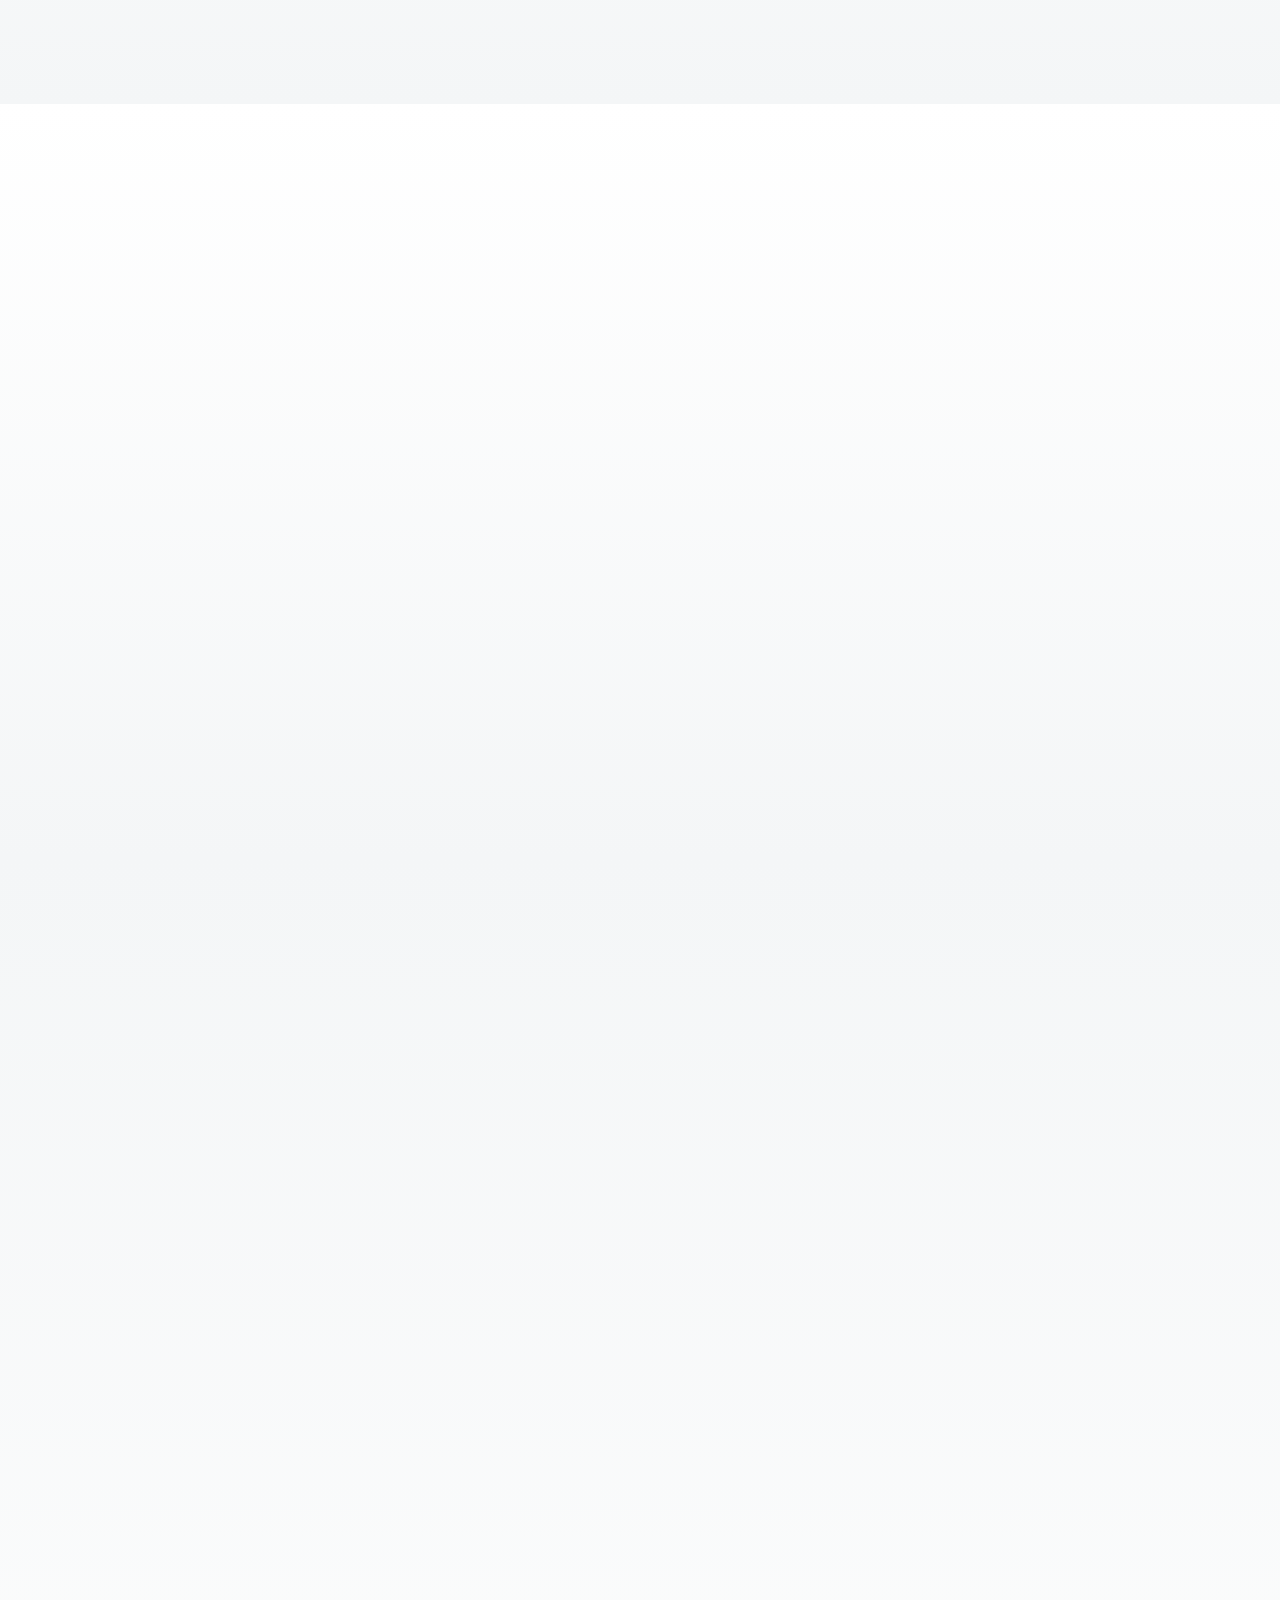
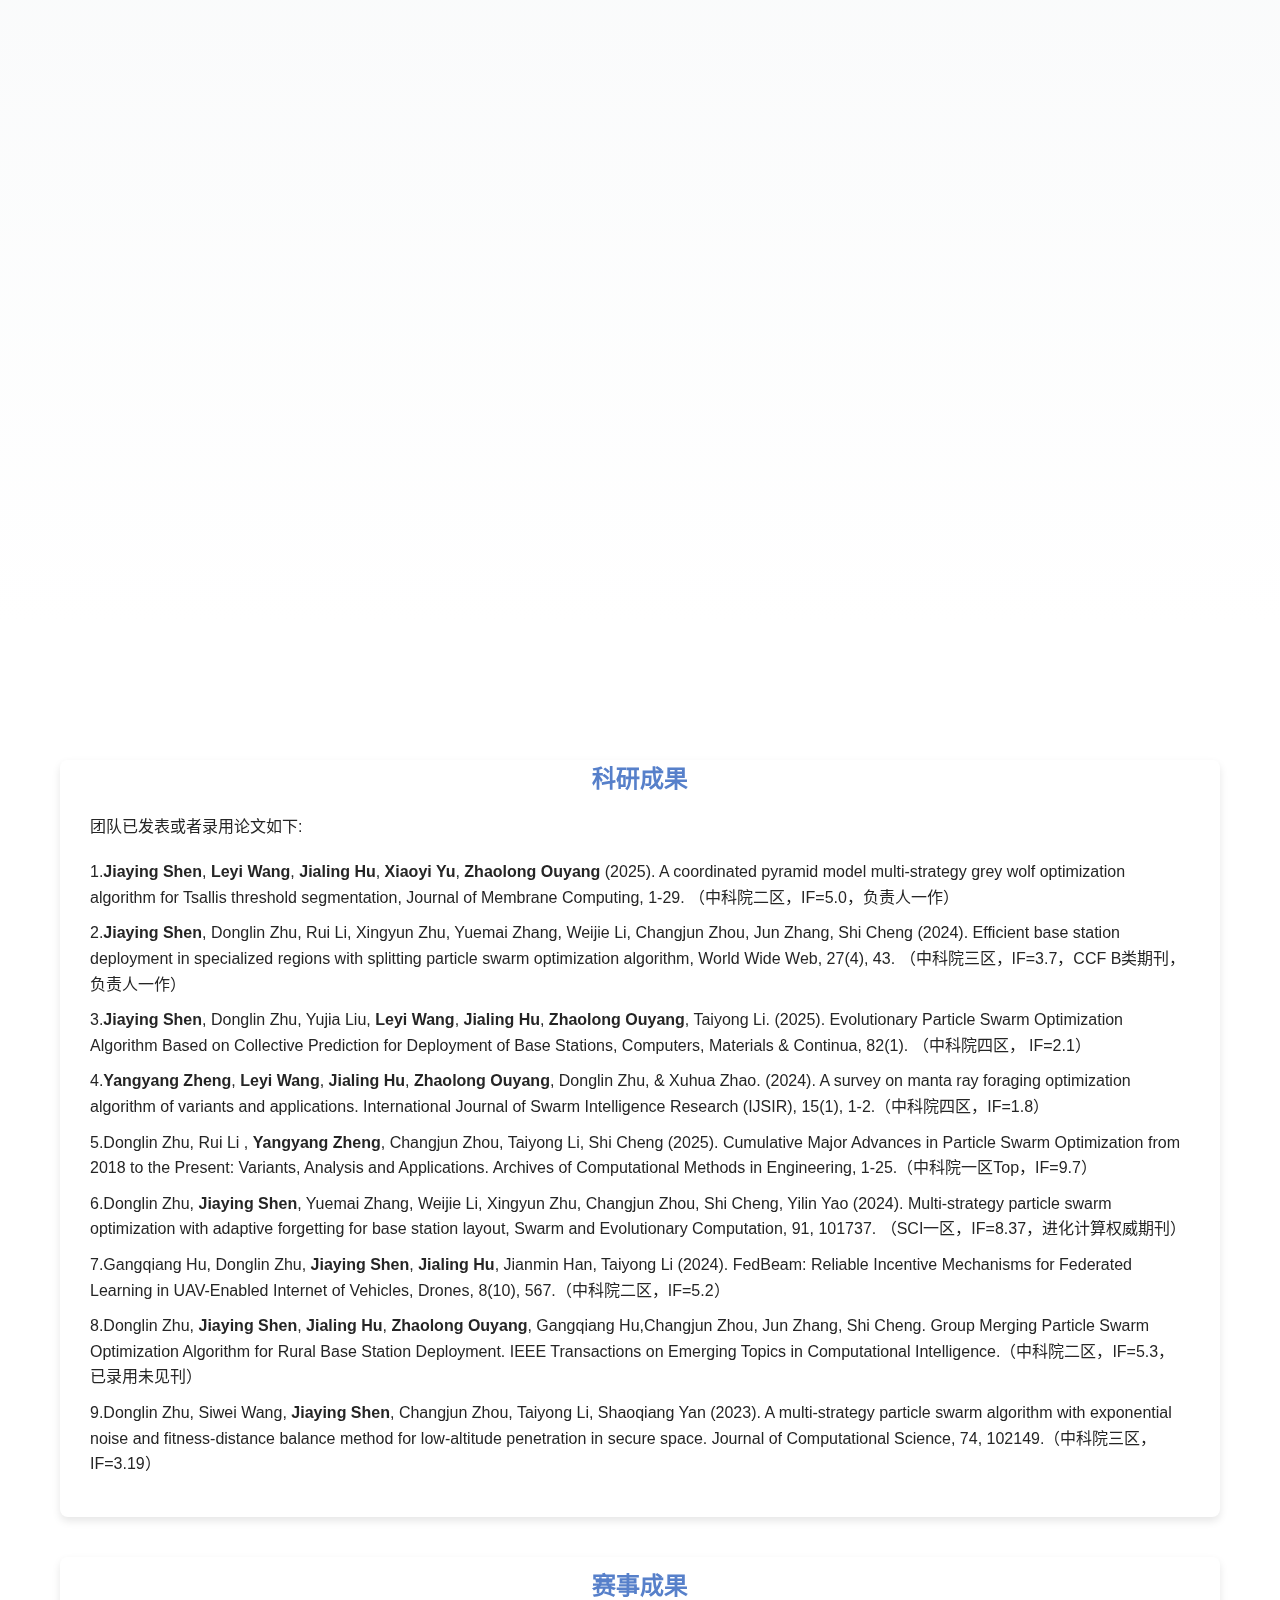
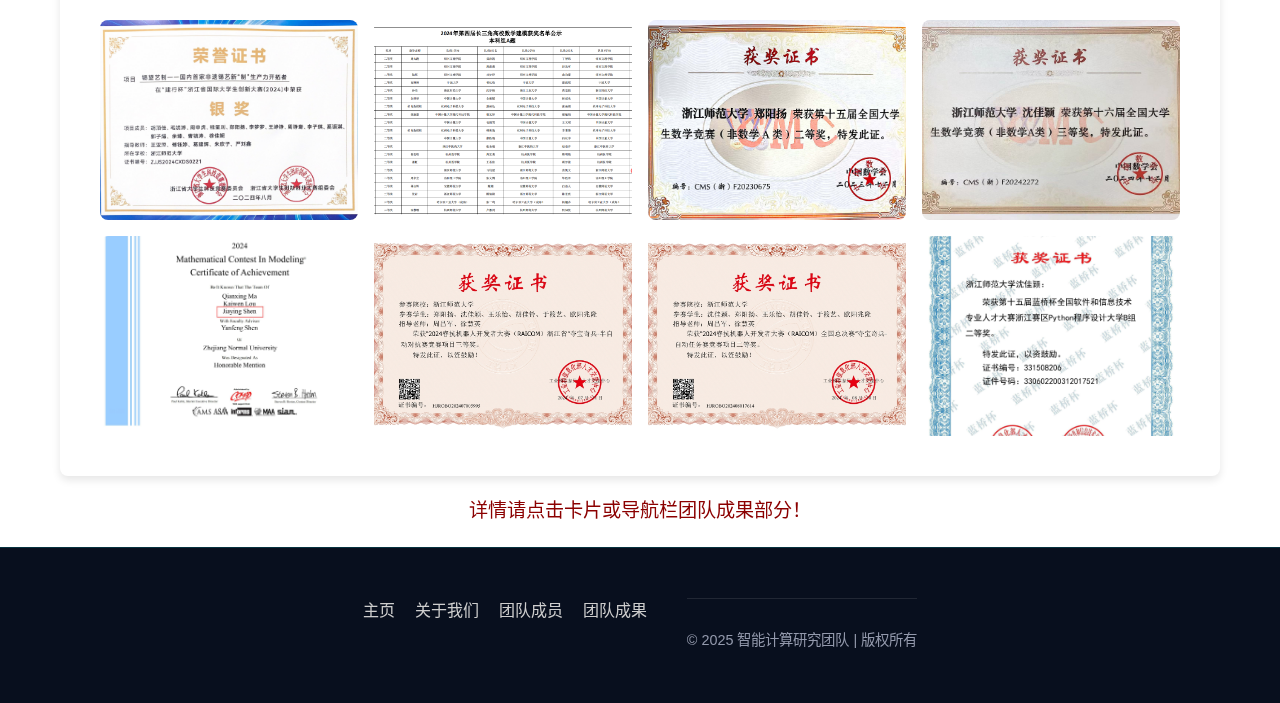
==== commit bc973773: "index.html" ====
--- a/index.html
+++ b/index.html
@@ -69,7 +69,7 @@
                     </div>
                     <div class="carousel-item">
                         <div style="width: 100%; height: 100%; display: flex; justify-content: center; align-items: center; background: linear-gradient(135deg, #112240, #1d3557);">
-                            <img src="img/img3.jpg" alt="carousel-item" width="150" height="150">
+                            <img src="img/jiaoda.jpg" alt="carousel-item" width="150" height="150">
                         </div>
                     </div>
                 </div>
@@ -139,7 +139,7 @@
                 <div id="news-1" class="news-item" onclick="navigateToDetail(1)">
                     <div class="news-date">
                         <div class="day">4</div>
-                        <div class="month">四</div>
+                        <div class="month">四月</div>
                     </div>
                     <div class="news-content">
                         <p>团队成员论文被Cluster Computing期刊成功录用</p>
@@ -165,23 +165,37 @@
                         <p>多名团队成员在浙江省大学生数学竞赛获奖</p>
                     </div>
                 </div>
+                 <div id="news-4" class="news-item" onclick="navigateToDetail(4)">
+                    <div class="news-date">
+                        <div class="day">5</div>
+                        <div class="month">十二月</div>
+                    </div>
+                    <div class="news-content">
+                        <p>团队成员论文被CMC期刊录用</p>
+                    </div>
+                </div>
             </div>
 
             <div class="carousel-container fade-in">
                 <div class="carousel">
                     <div class="carousel-item">
                         <div style="width: 100%; height: 100%; display: flex; justify-content: center; align-items: center; background: linear-gradient(135deg, #112240, #1d3557);">
-                            <img src="./img/img2.jpg" alt="carousel-item" width="150" height="150">
-                        </div>
-                    </div>
-                    <div class="carousel-item">
-                        <div style="width: 100%; height: 100%; display: flex; justify-content: center; align-items: center; background: linear-gradient(135deg, #112240, #1d3557);">
-                            <img src="./img/img1.jpg" alt="carousel-item" width="150" height="150">
-                        </div>
-                    </div>
-                    <div class="carousel-item">
-                        <div style="width: 100%; height: 100%; display: flex; justify-content: center; align-items: center; background: linear-gradient(135deg, #112240, #1d3557);">
-                            <img src="./img/img3.jpg" alt="carousel-item" width="150" height="150">
+                            <img src="./img/news/4_4.jpg" alt="carousel-item" width="150" height="150">
+                        </div>
+                    </div>
+                    <div class="carousel-item">
+                        <div style="width: 100%; height: 100%; display: flex; justify-content: center; align-items: center; background: linear-gradient(135deg, #112240, #1d3557);">
+                            <img src="./img/news/3_13.jpg" alt="carousel-item" width="150" height="150">
+                        </div>
+                    </div>
+                    <div class="carousel-item">
+                        <div style="width: 100%; height: 100%; display: flex; justify-content: center; align-items: center; background: linear-gradient(135deg, #112240, #1d3557);">
+                            <img src="./img/news/math.jpg" alt="carousel-item" width="150" height="150">
+                        </div>
+                    </div>
+                     <div class="carousel-item">
+                        <div style="width: 100%; height: 100%; display: flex; justify-content: center; align-items: center; background: linear-gradient(135deg, #112240, #1d3557);">
+                            <img src="./img/news/CMC.jpg" alt="carousel-item" width="150" height="150">
                         </div>
                     </div>
                 </div>
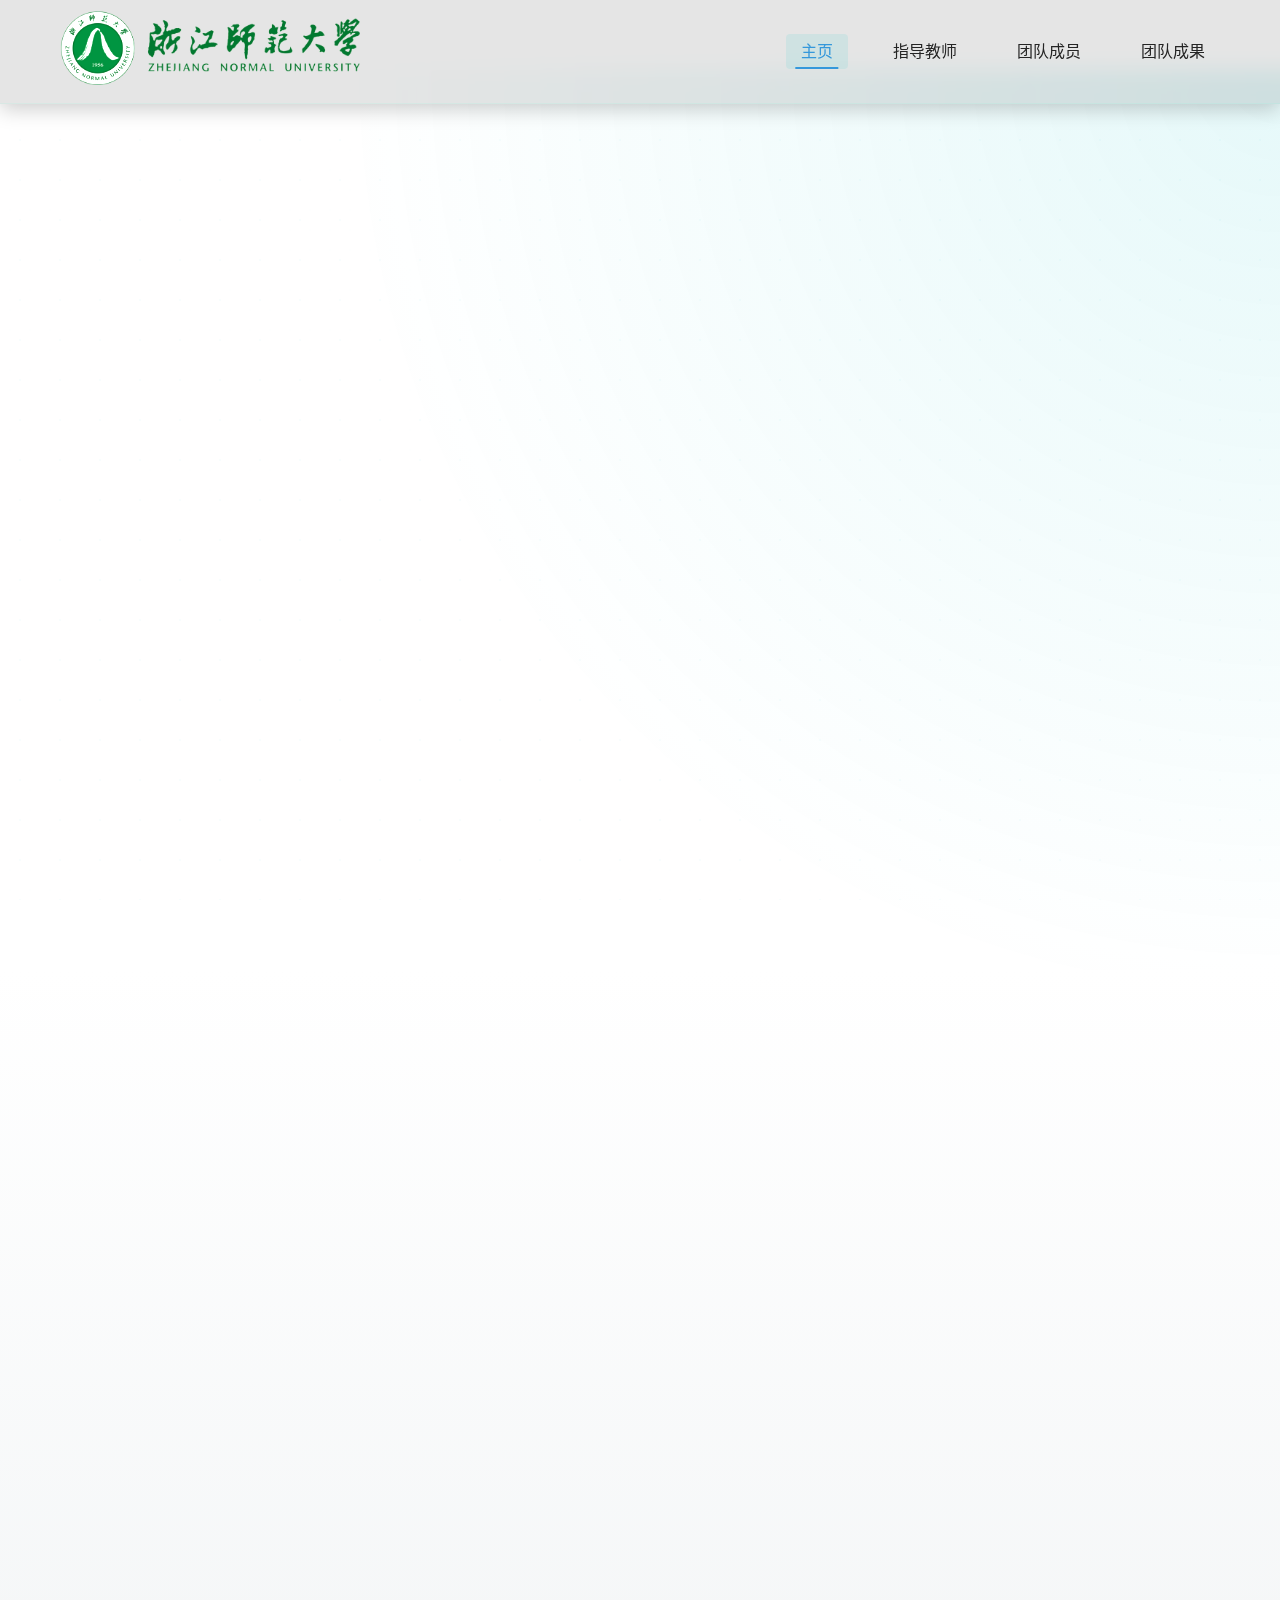
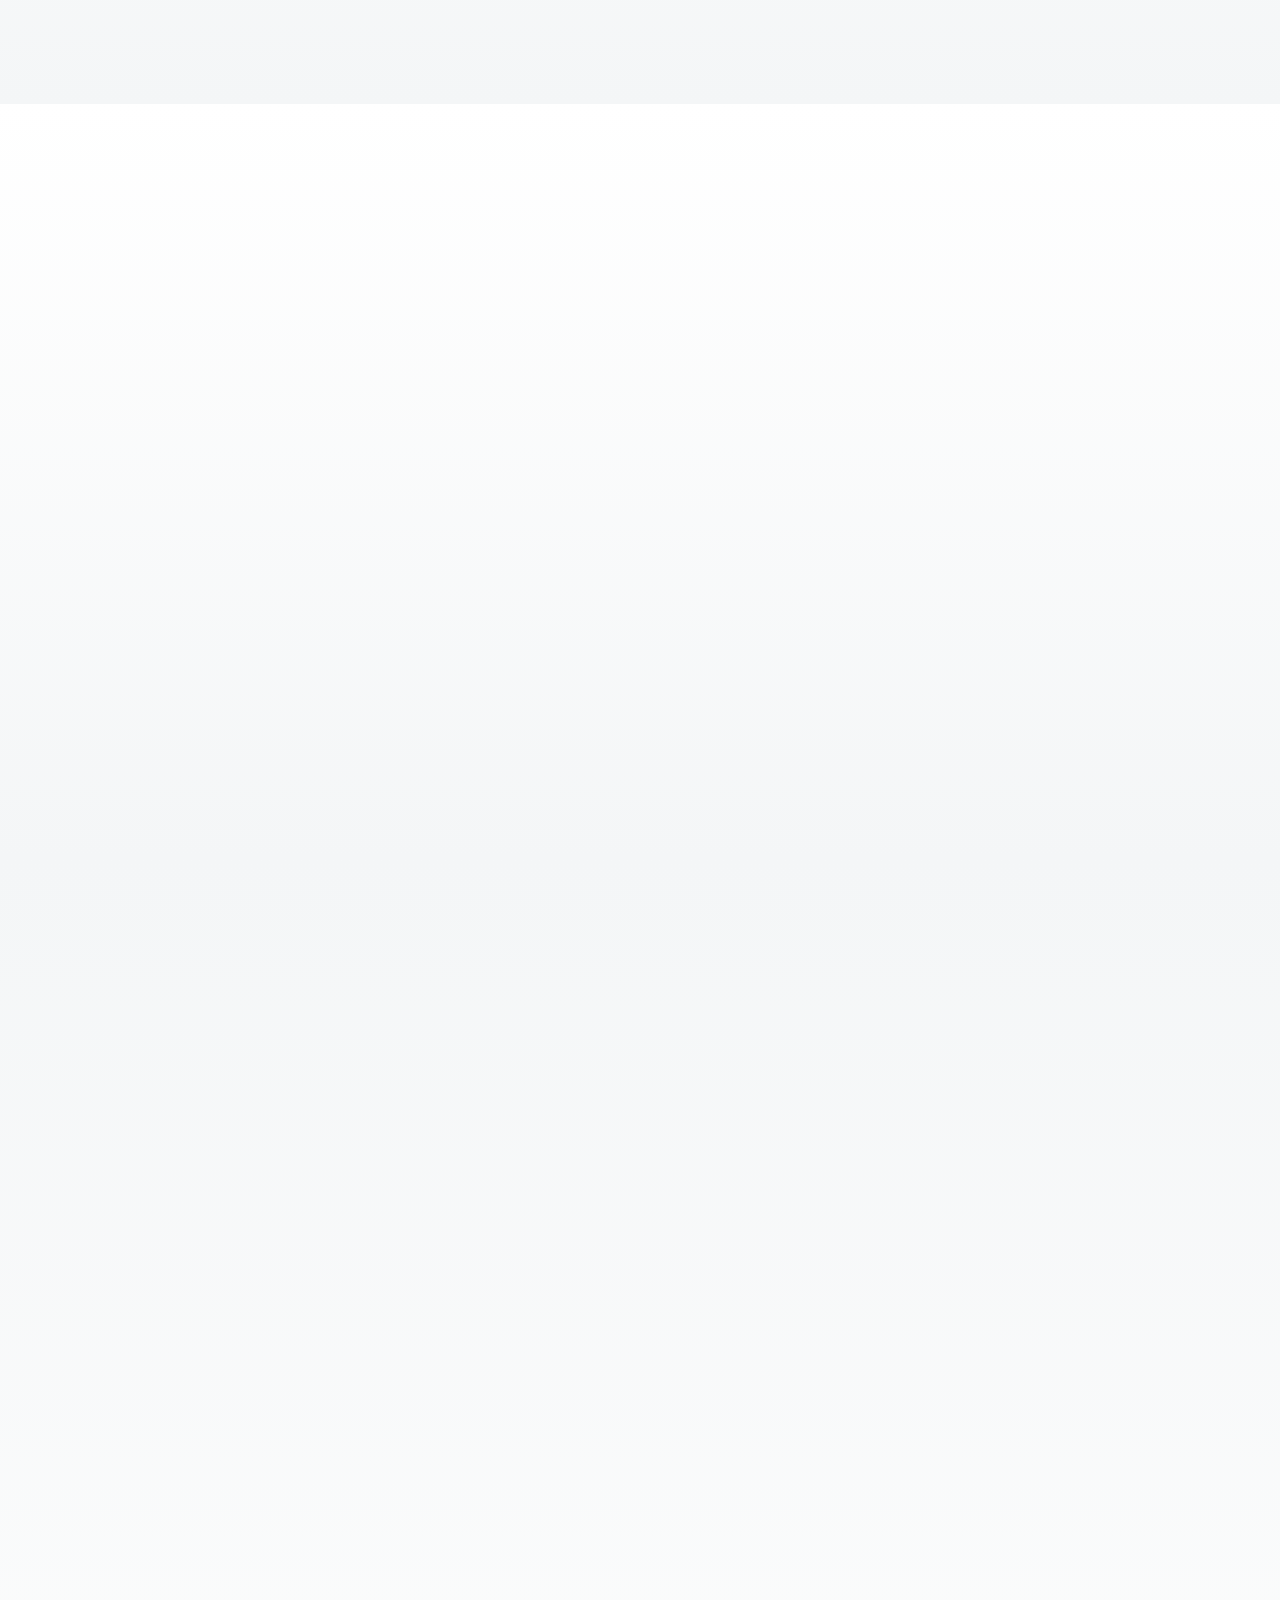
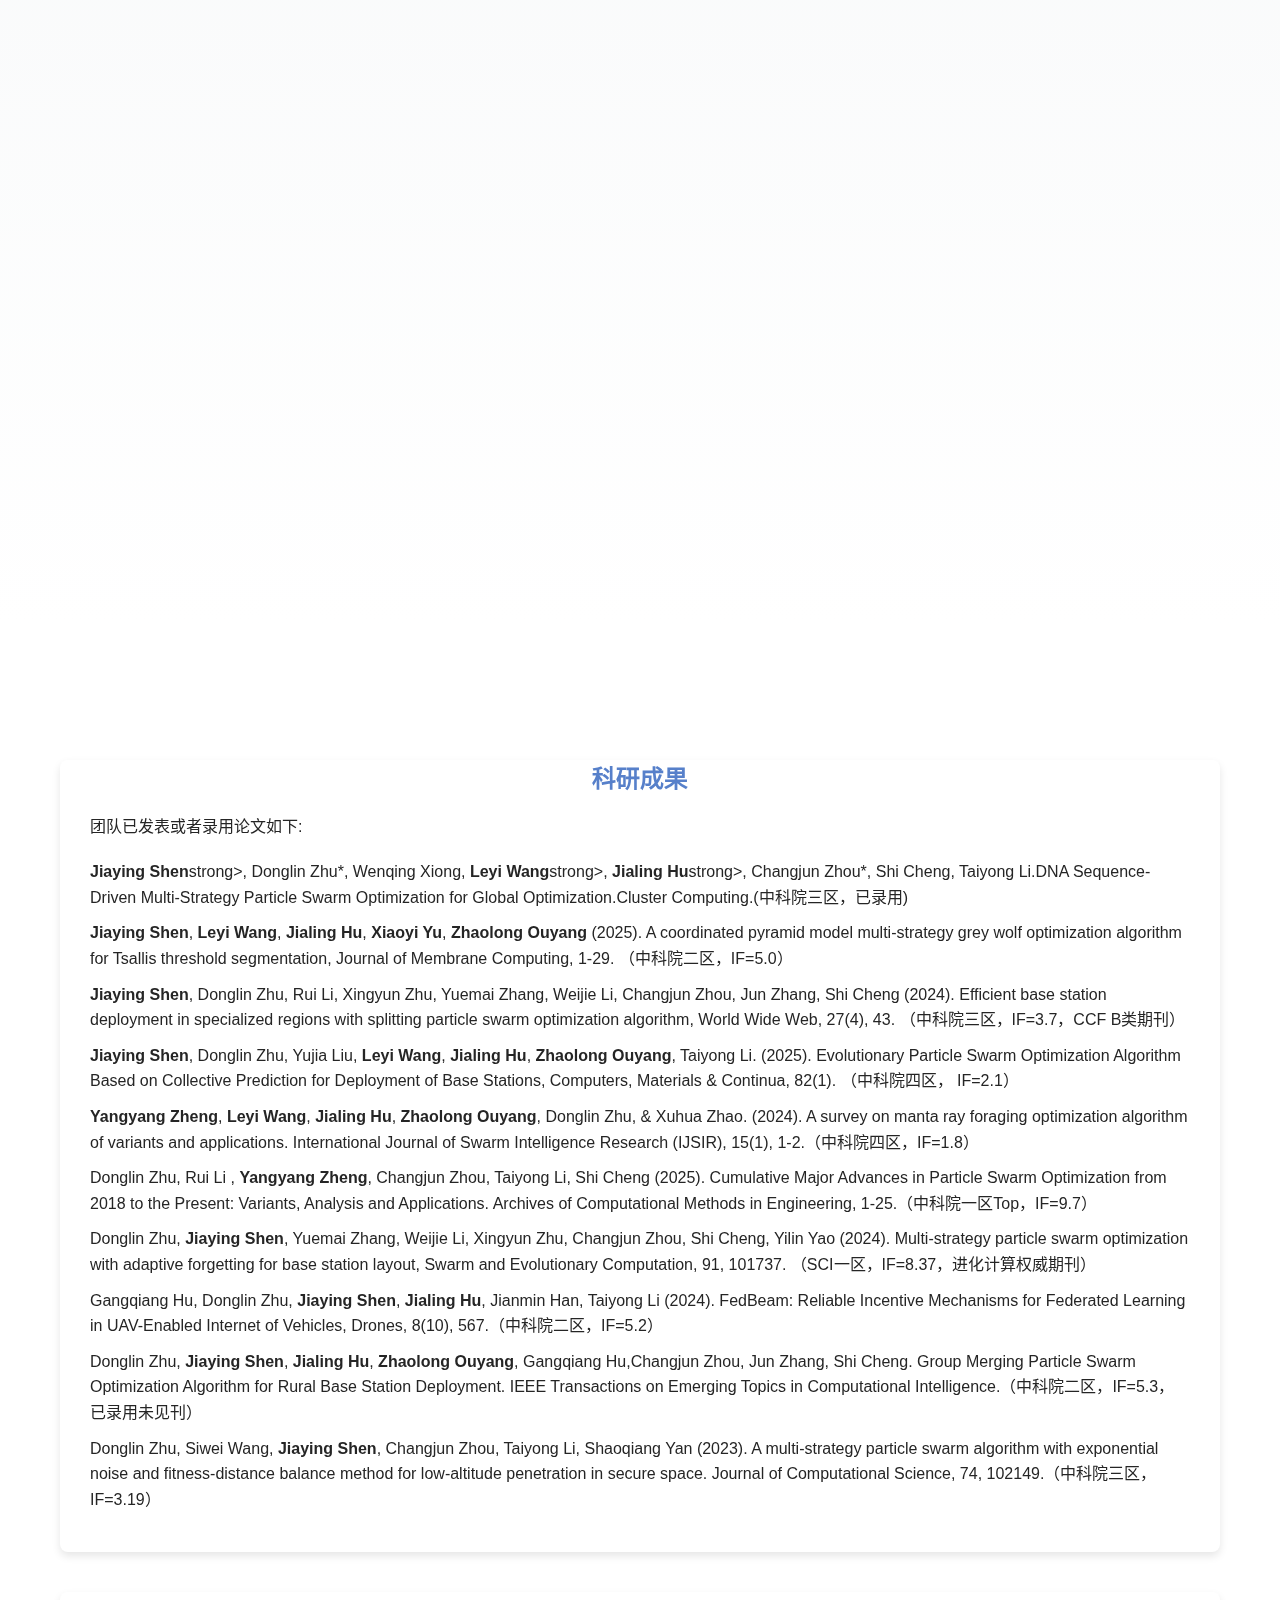
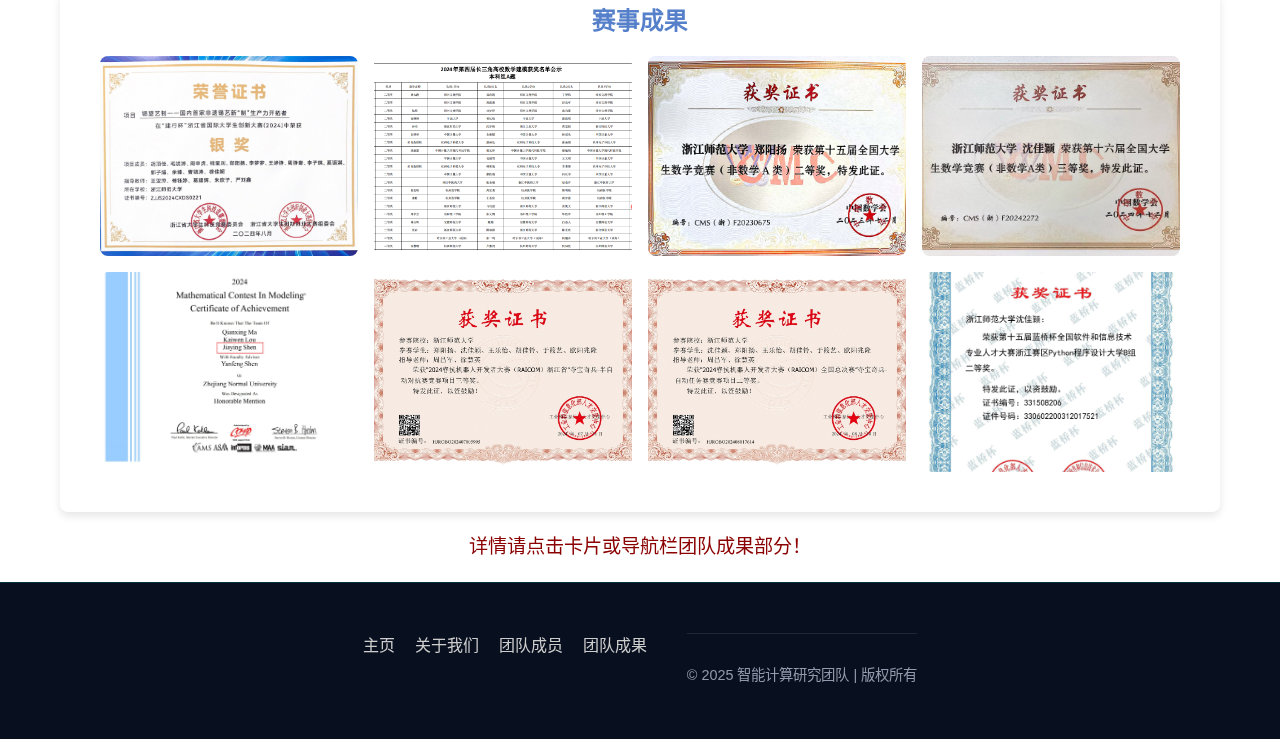
==== commit 2f04d784: "index.html" ====
--- a/index.html
+++ b/index.html
@@ -195,7 +195,7 @@
                     </div>
                      <div class="carousel-item">
                         <div style="width: 100%; height: 100%; display: flex; justify-content: center; align-items: center; background: linear-gradient(135deg, #112240, #1d3557);">
-                            <img src="./img/news/CMC.jpg" alt="carousel-item" width="150" height="150">
+                            <img src="./img/news/CMC.png" alt="carousel-item" width="150" height="150">
                         </div>
                     </div>
                 </div>
@@ -358,15 +358,16 @@
                 <h3>科研成果</h3>
                 <p>团队已发表或者录用论文如下:</p>
                 <ul>
-                    <li>1.<strong>Jiaying Shen</strong>, <strong>Leyi Wang</strong>, <strong>Jialing Hu</strong>, <strong>Xiaoyi Yu</strong>, <strong>Zhaolong Ouyang</strong> (2025). A coordinated pyramid model multi-strategy grey wolf optimization algorithm for Tsallis threshold segmentation, Journal of Membrane Computing, 1-29. （中科院二区，IF=5.0，负责人一作）</li>
-                    <li>2.<strong>Jiaying Shen</strong>, Donglin Zhu, Rui Li, Xingyun Zhu, Yuemai Zhang, Weijie Li, Changjun Zhou, Jun Zhang, Shi Cheng (2024). Efficient base station deployment in specialized regions with splitting particle swarm optimization algorithm, World Wide Web, 27(4), 43. （中科院三区，IF=3.7，CCF B类期刊，负责人一作）</li>
-                    <li>3.<strong>Jiaying Shen</strong>, Donglin Zhu, Yujia Liu, <strong>Leyi Wang</strong>, <strong>Jialing Hu</strong>, <strong>Zhaolong Ouyang</strong>, Taiyong Li. (2025). Evolutionary Particle Swarm Optimization Algorithm Based on Collective Prediction for Deployment of Base Stations, Computers, Materials & Continua, 82(1). （中科院四区， IF=2.1）</li>
-                    <li>4.<strong>Yangyang Zheng</strong>, <strong>Leyi Wang</strong>, <strong>Jialing Hu</strong>, <strong>Zhaolong Ouyang</strong>, Donglin Zhu, & Xuhua Zhao. (2024). A survey on manta ray foraging optimization algorithm of variants and applications. International Journal of Swarm Intelligence Research (IJSIR), 15(1), 1-2.（中科院四区，IF=1.8）</li>
-                    <li>5.Donglin Zhu, Rui Li ,  <strong>Yangyang Zheng</strong>, Changjun Zhou, Taiyong Li, Shi Cheng (2025). Cumulative Major Advances in Particle Swarm Optimization from 2018 to the Present: Variants, Analysis and Applications. Archives of Computational Methods in Engineering, 1-25.（中科院一区Top，IF=9.7）</li>
-                    <li>6.Donglin Zhu, <strong>Jiaying Shen</strong>, Yuemai Zhang, Weijie Li, Xingyun Zhu, Changjun Zhou, Shi Cheng, Yilin Yao (2024). Multi-strategy particle swarm optimization with adaptive forgetting for base station layout, Swarm and Evolutionary Computation, 91, 101737. （SCI一区，IF=8.37，进化计算权威期刊）</li>
-                    <li>7.Gangqiang Hu, Donglin Zhu, <strong>Jiaying Shen</strong>, <strong>Jialing Hu</strong>, Jianmin Han, Taiyong Li (2024). FedBeam: Reliable Incentive Mechanisms for Federated Learning in UAV-Enabled Internet of Vehicles, Drones, 8(10), 567.（中科院二区，IF=5.2）</li>
-                    <li>8.Donglin Zhu, <strong>Jiaying Shen</strong>, <strong>Jialing Hu</strong>, <strong>Zhaolong Ouyang</strong>, Gangqiang Hu,Changjun Zhou, Jun Zhang,  Shi Cheng. Group Merging Particle Swarm Optimization Algorithm for Rural Base Station Deployment. IEEE Transactions on Emerging Topics in Computational Intelligence.（中科院二区，IF=5.3，已录用未见刊）</li>
-                    <li>9.Donglin Zhu,  Siwei Wang, <strong>Jiaying Shen</strong>,  Changjun Zhou,  Taiyong Li,  Shaoqiang Yan (2023). A multi-strategy particle swarm algorithm with exponential noise and fitness-distance balance method for low-altitude penetration in secure space. Journal of Computational Science, 74, 102149.（中科院三区，IF=3.19）</li>
+                    <li><strong>Jiaying Shen</strong>strong>, Donglin Zhu*,  Wenqing Xiong, <strong>Leyi Wang</strong>strong>, <strong>Jialing Hu</strong>strong>, Changjun Zhou*, Shi Cheng, Taiyong Li.DNA Sequence-Driven Multi-Strategy Particle Swarm Optimization for Global Optimization.Cluster Computing.(中科院三区，已录用)</li>
+                    <li><strong>Jiaying Shen</strong>, <strong>Leyi Wang</strong>, <strong>Jialing Hu</strong>, <strong>Xiaoyi Yu</strong>, <strong>Zhaolong Ouyang</strong> (2025). A coordinated pyramid model multi-strategy grey wolf optimization algorithm for Tsallis threshold segmentation, Journal of Membrane Computing, 1-29. （中科院二区，IF=5.0）</li>
+                    <li><strong>Jiaying Shen</strong>, Donglin Zhu, Rui Li, Xingyun Zhu, Yuemai Zhang, Weijie Li, Changjun Zhou, Jun Zhang, Shi Cheng (2024). Efficient base station deployment in specialized regions with splitting particle swarm optimization algorithm, World Wide Web, 27(4), 43. （中科院三区，IF=3.7，CCF B类期刊）</li>
+                    <li><strong>Jiaying Shen</strong>, Donglin Zhu, Yujia Liu, <strong>Leyi Wang</strong>, <strong>Jialing Hu</strong>, <strong>Zhaolong Ouyang</strong>, Taiyong Li. (2025). Evolutionary Particle Swarm Optimization Algorithm Based on Collective Prediction for Deployment of Base Stations, Computers, Materials & Continua, 82(1). （中科院四区， IF=2.1）</li>
+                    <li><strong>Yangyang Zheng</strong>, <strong>Leyi Wang</strong>, <strong>Jialing Hu</strong>, <strong>Zhaolong Ouyang</strong>, Donglin Zhu, & Xuhua Zhao. (2024). A survey on manta ray foraging optimization algorithm of variants and applications. International Journal of Swarm Intelligence Research (IJSIR), 15(1), 1-2.（中科院四区，IF=1.8）</li>
+                    <li>Donglin Zhu, Rui Li ,  <strong>Yangyang Zheng</strong>, Changjun Zhou, Taiyong Li, Shi Cheng (2025). Cumulative Major Advances in Particle Swarm Optimization from 2018 to the Present: Variants, Analysis and Applications. Archives of Computational Methods in Engineering, 1-25.（中科院一区Top，IF=9.7）</li>
+                    <li>Donglin Zhu, <strong>Jiaying Shen</strong>, Yuemai Zhang, Weijie Li, Xingyun Zhu, Changjun Zhou, Shi Cheng, Yilin Yao (2024). Multi-strategy particle swarm optimization with adaptive forgetting for base station layout, Swarm and Evolutionary Computation, 91, 101737. （SCI一区，IF=8.37，进化计算权威期刊）</li>
+                    <li>Gangqiang Hu, Donglin Zhu, <strong>Jiaying Shen</strong>, <strong>Jialing Hu</strong>, Jianmin Han, Taiyong Li (2024). FedBeam: Reliable Incentive Mechanisms for Federated Learning in UAV-Enabled Internet of Vehicles, Drones, 8(10), 567.（中科院二区，IF=5.2）</li>
+                    <li>Donglin Zhu, <strong>Jiaying Shen</strong>, <strong>Jialing Hu</strong>, <strong>Zhaolong Ouyang</strong>, Gangqiang Hu,Changjun Zhou, Jun Zhang,  Shi Cheng. Group Merging Particle Swarm Optimization Algorithm for Rural Base Station Deployment. IEEE Transactions on Emerging Topics in Computational Intelligence.（中科院二区，IF=5.3，已录用未见刊）</li>
+                    <li>Donglin Zhu,  Siwei Wang, <strong>Jiaying Shen</strong>,  Changjun Zhou,  Taiyong Li,  Shaoqiang Yan (2023). A multi-strategy particle swarm algorithm with exponential noise and fitness-distance balance method for low-altitude penetration in secure space. Journal of Computational Science, 74, 102149.（中科院三区，IF=3.19）</li>
                 </ul>
             </div>
 
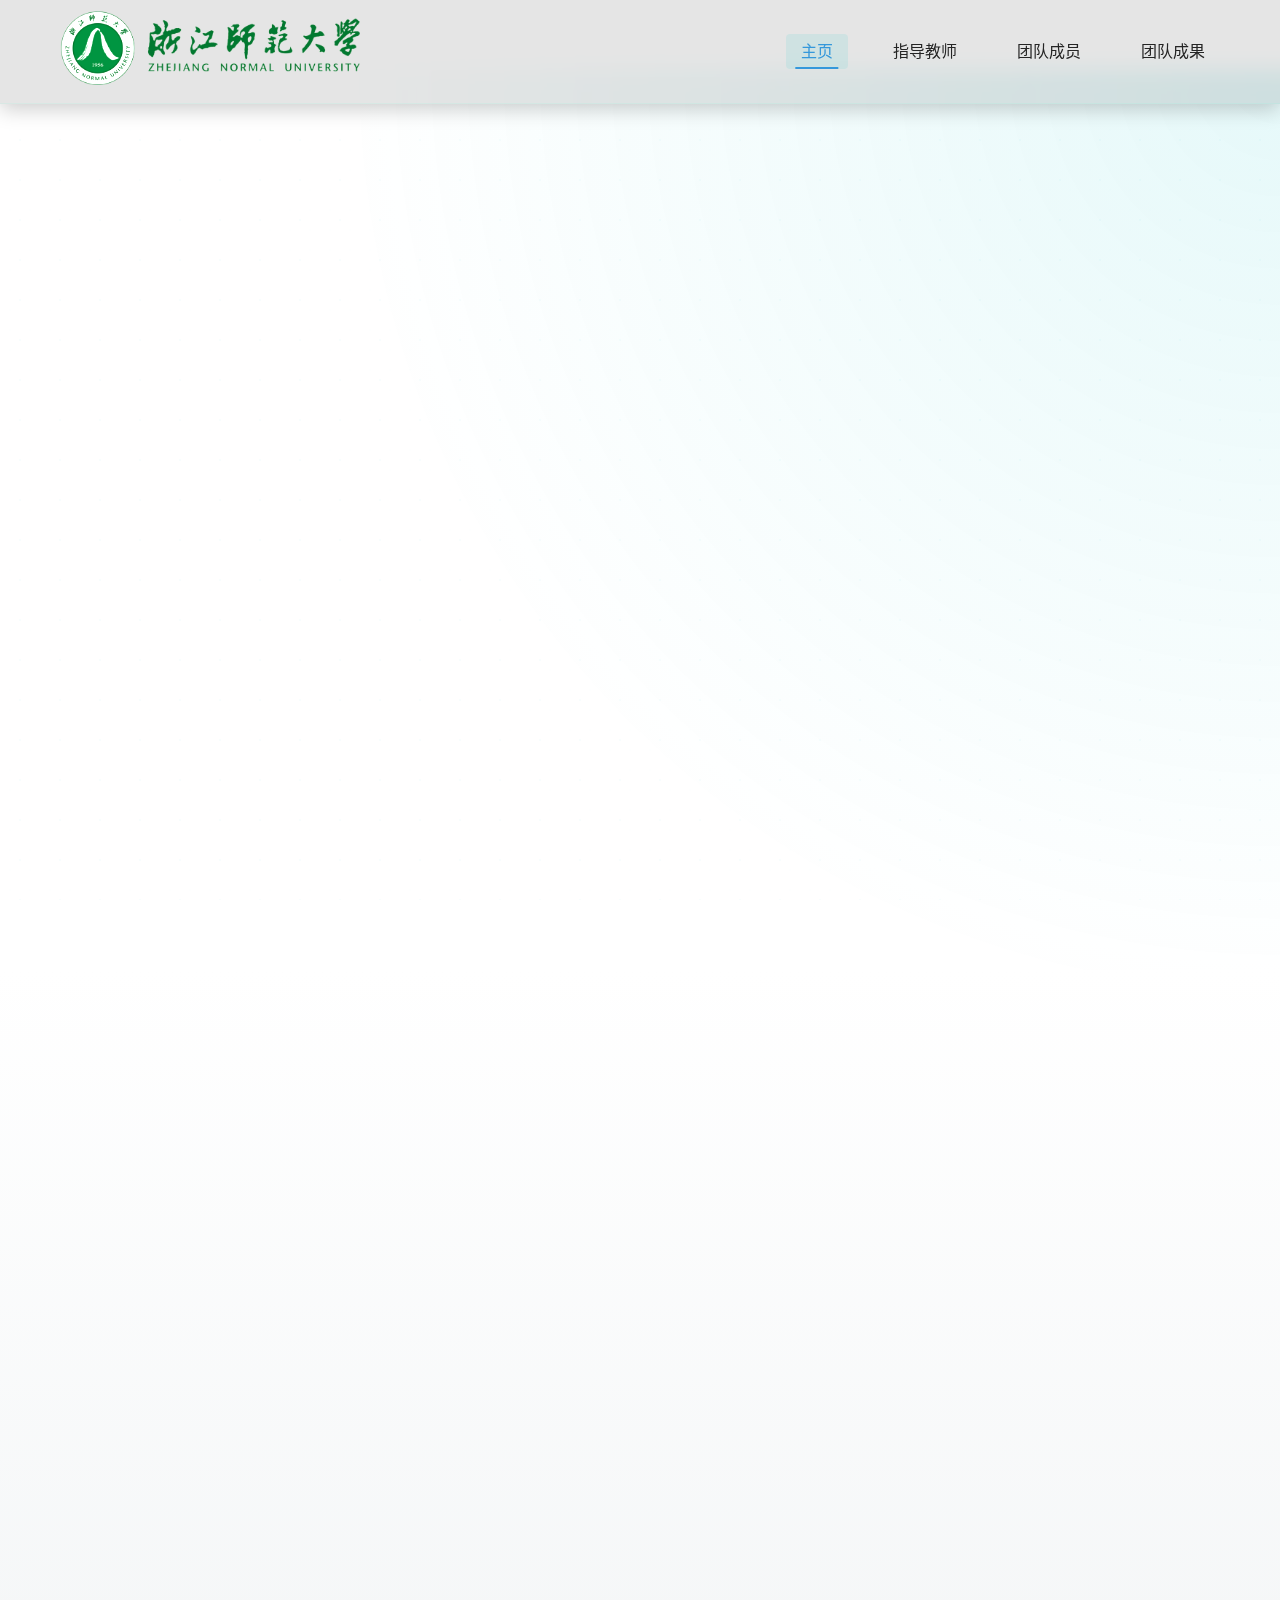
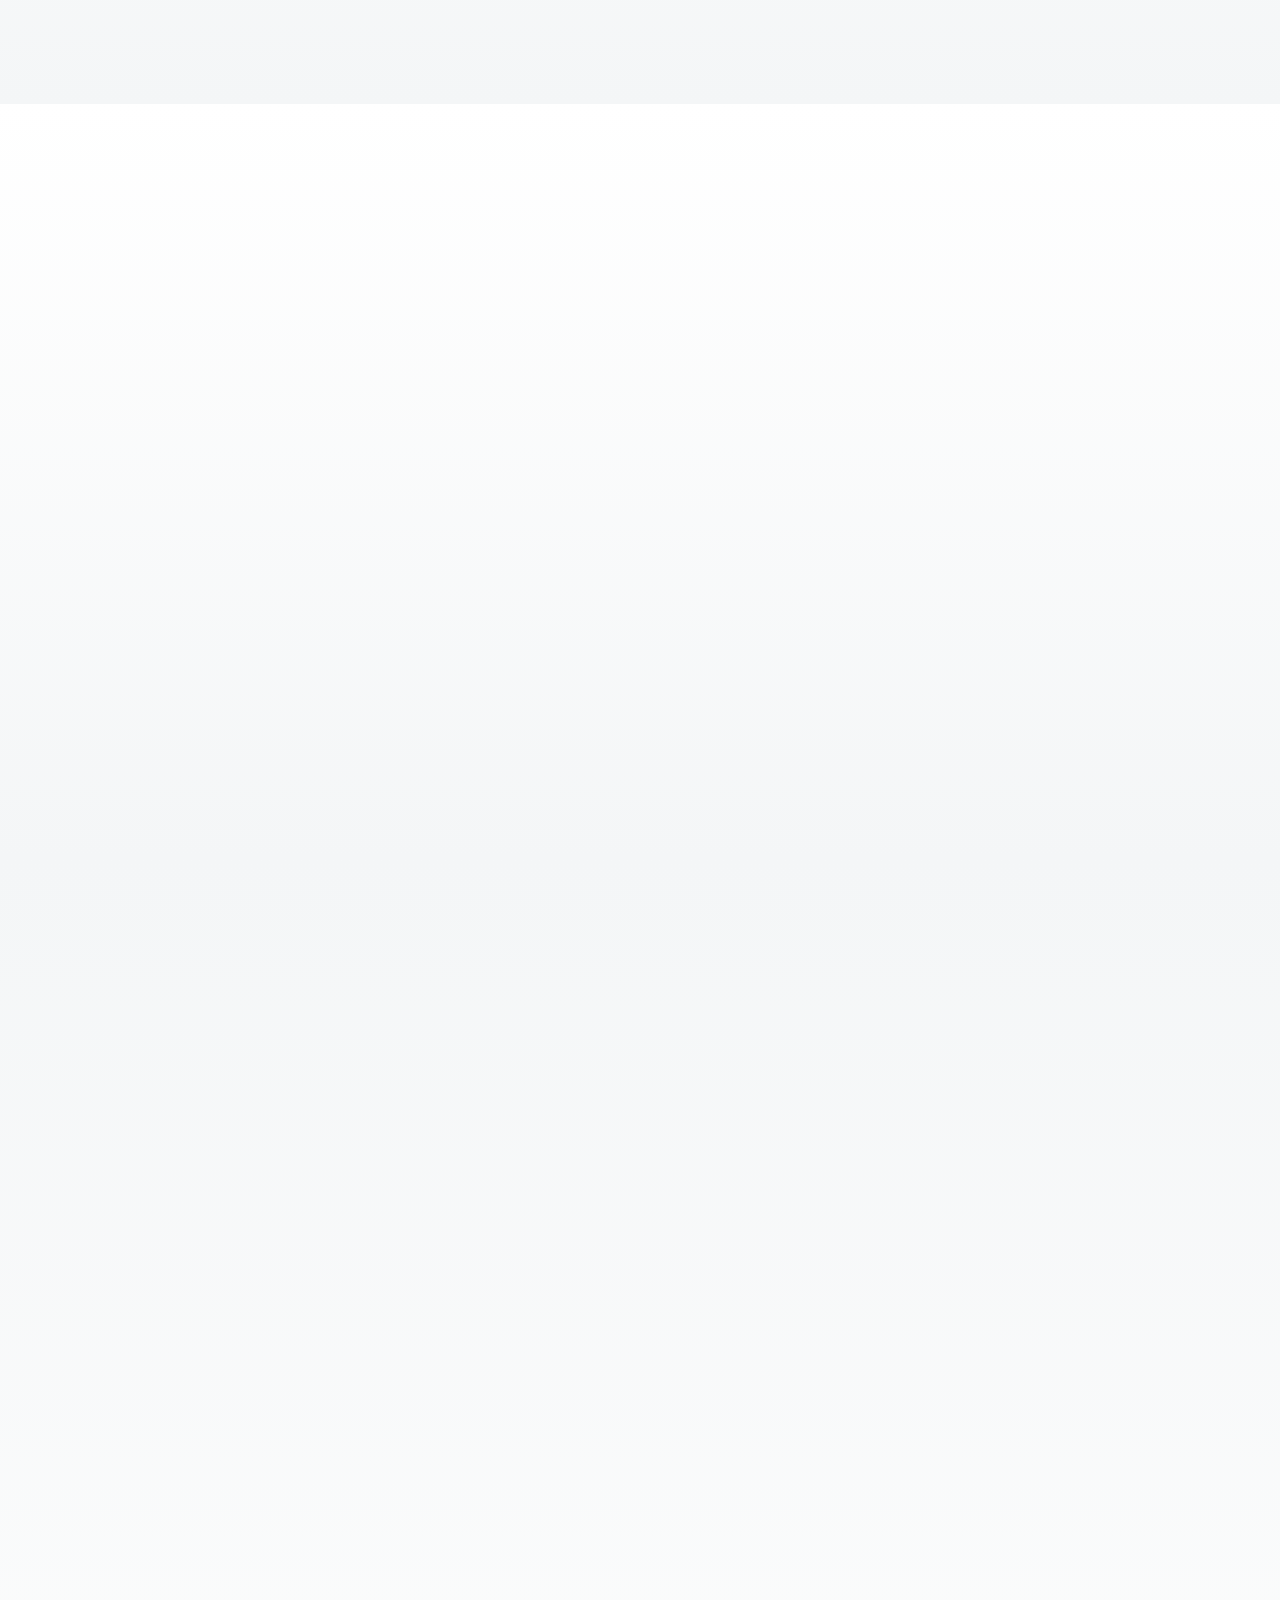
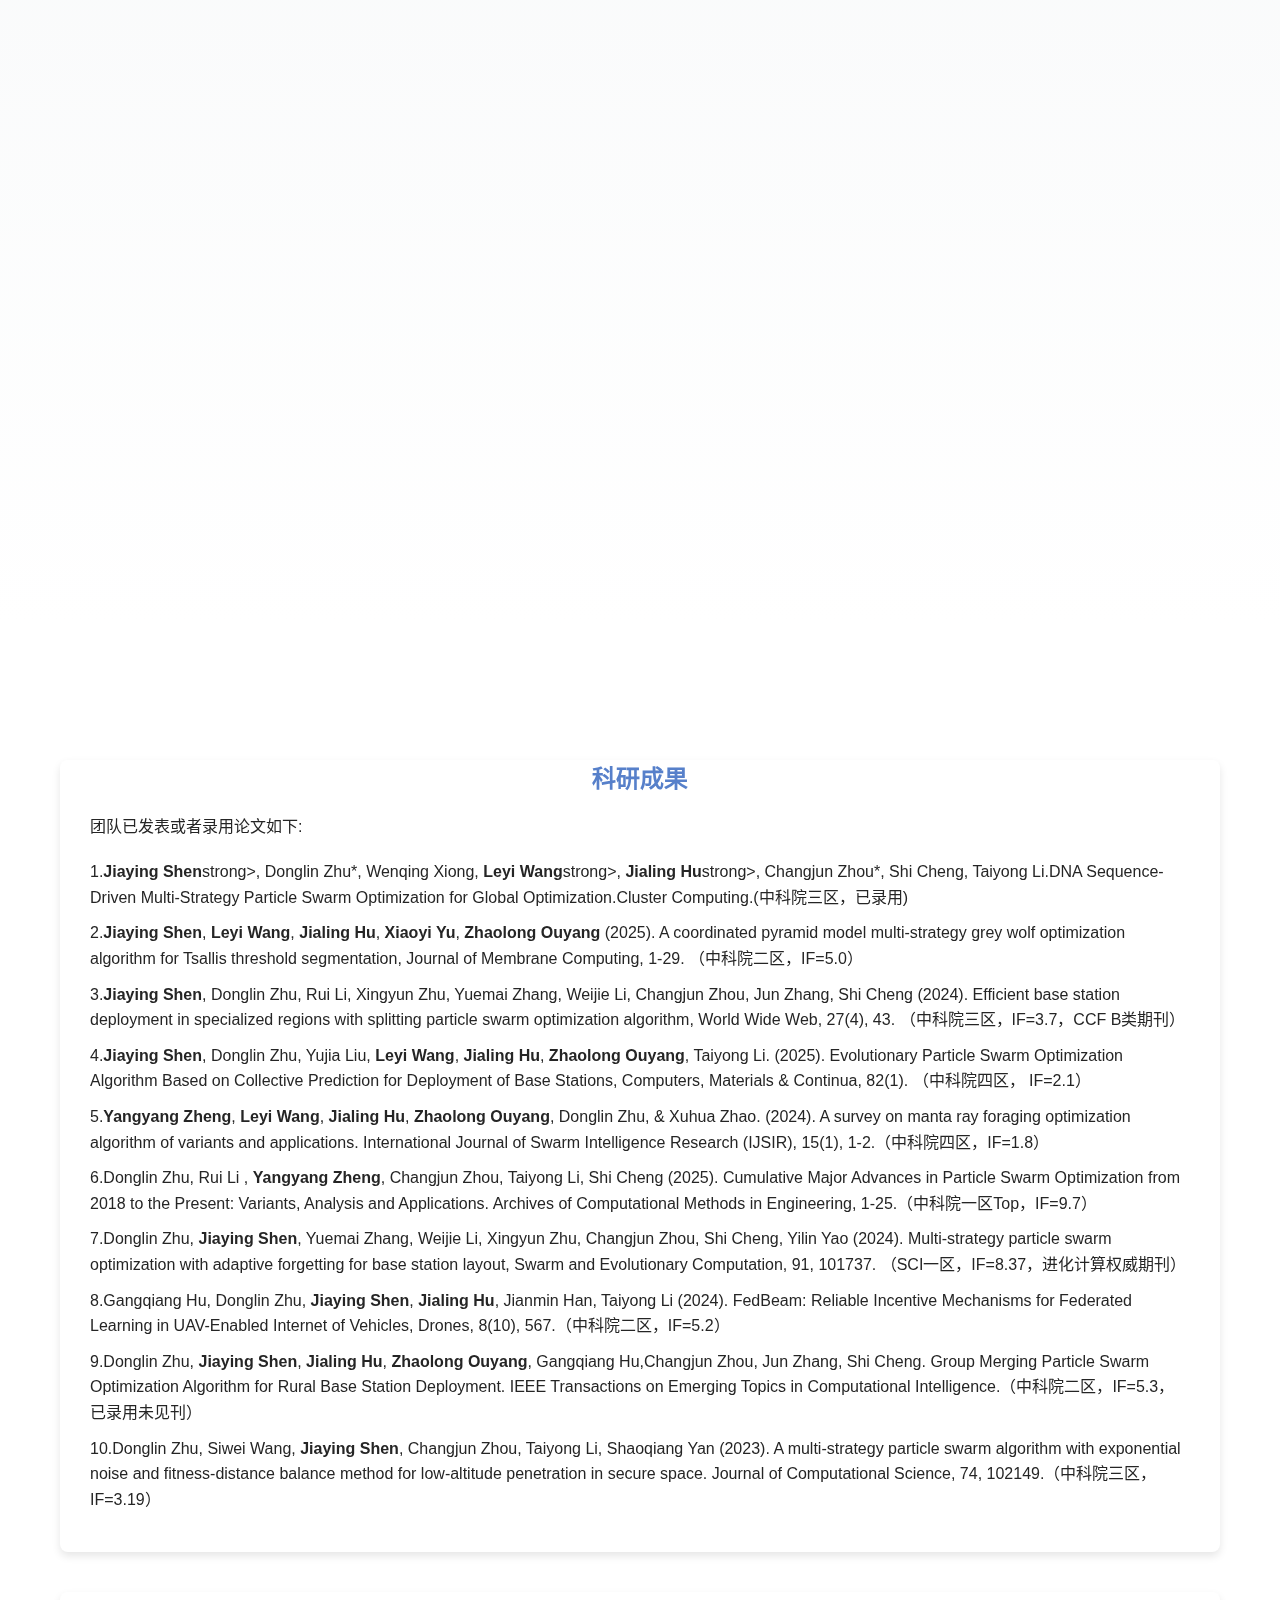
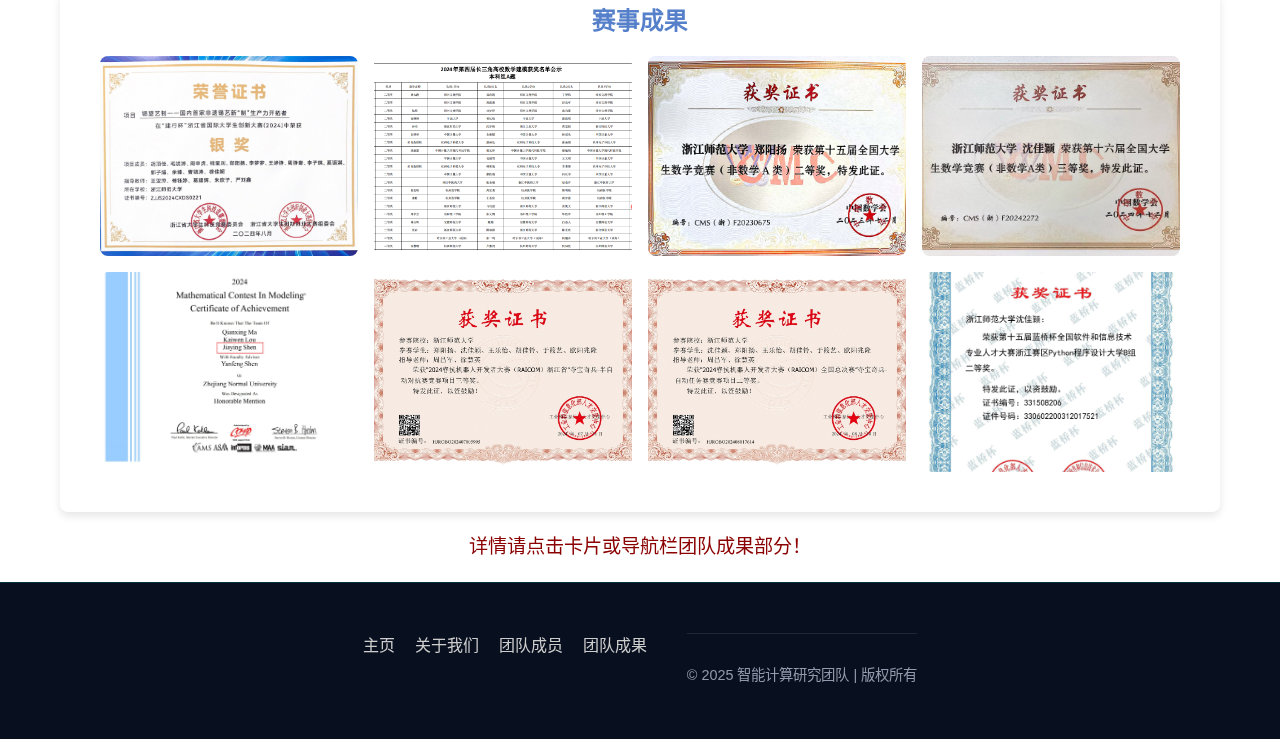
==== commit d283ff6d: "index.html" ====
--- a/index.html
+++ b/index.html
@@ -358,16 +358,16 @@
                 <h3>科研成果</h3>
                 <p>团队已发表或者录用论文如下:</p>
                 <ul>
-                    <li><strong>Jiaying Shen</strong>strong>, Donglin Zhu*,  Wenqing Xiong, <strong>Leyi Wang</strong>strong>, <strong>Jialing Hu</strong>strong>, Changjun Zhou*, Shi Cheng, Taiyong Li.DNA Sequence-Driven Multi-Strategy Particle Swarm Optimization for Global Optimization.Cluster Computing.(中科院三区，已录用)</li>
-                    <li><strong>Jiaying Shen</strong>, <strong>Leyi Wang</strong>, <strong>Jialing Hu</strong>, <strong>Xiaoyi Yu</strong>, <strong>Zhaolong Ouyang</strong> (2025). A coordinated pyramid model multi-strategy grey wolf optimization algorithm for Tsallis threshold segmentation, Journal of Membrane Computing, 1-29. （中科院二区，IF=5.0）</li>
-                    <li><strong>Jiaying Shen</strong>, Donglin Zhu, Rui Li, Xingyun Zhu, Yuemai Zhang, Weijie Li, Changjun Zhou, Jun Zhang, Shi Cheng (2024). Efficient base station deployment in specialized regions with splitting particle swarm optimization algorithm, World Wide Web, 27(4), 43. （中科院三区，IF=3.7，CCF B类期刊）</li>
-                    <li><strong>Jiaying Shen</strong>, Donglin Zhu, Yujia Liu, <strong>Leyi Wang</strong>, <strong>Jialing Hu</strong>, <strong>Zhaolong Ouyang</strong>, Taiyong Li. (2025). Evolutionary Particle Swarm Optimization Algorithm Based on Collective Prediction for Deployment of Base Stations, Computers, Materials & Continua, 82(1). （中科院四区， IF=2.1）</li>
-                    <li><strong>Yangyang Zheng</strong>, <strong>Leyi Wang</strong>, <strong>Jialing Hu</strong>, <strong>Zhaolong Ouyang</strong>, Donglin Zhu, & Xuhua Zhao. (2024). A survey on manta ray foraging optimization algorithm of variants and applications. International Journal of Swarm Intelligence Research (IJSIR), 15(1), 1-2.（中科院四区，IF=1.8）</li>
-                    <li>Donglin Zhu, Rui Li ,  <strong>Yangyang Zheng</strong>, Changjun Zhou, Taiyong Li, Shi Cheng (2025). Cumulative Major Advances in Particle Swarm Optimization from 2018 to the Present: Variants, Analysis and Applications. Archives of Computational Methods in Engineering, 1-25.（中科院一区Top，IF=9.7）</li>
-                    <li>Donglin Zhu, <strong>Jiaying Shen</strong>, Yuemai Zhang, Weijie Li, Xingyun Zhu, Changjun Zhou, Shi Cheng, Yilin Yao (2024). Multi-strategy particle swarm optimization with adaptive forgetting for base station layout, Swarm and Evolutionary Computation, 91, 101737. （SCI一区，IF=8.37，进化计算权威期刊）</li>
-                    <li>Gangqiang Hu, Donglin Zhu, <strong>Jiaying Shen</strong>, <strong>Jialing Hu</strong>, Jianmin Han, Taiyong Li (2024). FedBeam: Reliable Incentive Mechanisms for Federated Learning in UAV-Enabled Internet of Vehicles, Drones, 8(10), 567.（中科院二区，IF=5.2）</li>
-                    <li>Donglin Zhu, <strong>Jiaying Shen</strong>, <strong>Jialing Hu</strong>, <strong>Zhaolong Ouyang</strong>, Gangqiang Hu,Changjun Zhou, Jun Zhang,  Shi Cheng. Group Merging Particle Swarm Optimization Algorithm for Rural Base Station Deployment. IEEE Transactions on Emerging Topics in Computational Intelligence.（中科院二区，IF=5.3，已录用未见刊）</li>
-                    <li>Donglin Zhu,  Siwei Wang, <strong>Jiaying Shen</strong>,  Changjun Zhou,  Taiyong Li,  Shaoqiang Yan (2023). A multi-strategy particle swarm algorithm with exponential noise and fitness-distance balance method for low-altitude penetration in secure space. Journal of Computational Science, 74, 102149.（中科院三区，IF=3.19）</li>
+                    <li>1.<strong>Jiaying Shen</strong>strong>, Donglin Zhu*,  Wenqing Xiong, <strong>Leyi Wang</strong>strong>, <strong>Jialing Hu</strong>strong>, Changjun Zhou*, Shi Cheng, Taiyong Li.DNA Sequence-Driven Multi-Strategy Particle Swarm Optimization for Global Optimization.Cluster Computing.(中科院三区，已录用)</li>
+                    <li>2.<strong>Jiaying Shen</strong>, <strong>Leyi Wang</strong>, <strong>Jialing Hu</strong>, <strong>Xiaoyi Yu</strong>, <strong>Zhaolong Ouyang</strong> (2025). A coordinated pyramid model multi-strategy grey wolf optimization algorithm for Tsallis threshold segmentation, Journal of Membrane Computing, 1-29. （中科院二区，IF=5.0）</li>
+                    <li>3.<strong>Jiaying Shen</strong>, Donglin Zhu, Rui Li, Xingyun Zhu, Yuemai Zhang, Weijie Li, Changjun Zhou, Jun Zhang, Shi Cheng (2024). Efficient base station deployment in specialized regions with splitting particle swarm optimization algorithm, World Wide Web, 27(4), 43. （中科院三区，IF=3.7，CCF B类期刊）</li>
+                    <li>4.<strong>Jiaying Shen</strong>, Donglin Zhu, Yujia Liu, <strong>Leyi Wang</strong>, <strong>Jialing Hu</strong>, <strong>Zhaolong Ouyang</strong>, Taiyong Li. (2025). Evolutionary Particle Swarm Optimization Algorithm Based on Collective Prediction for Deployment of Base Stations, Computers, Materials & Continua, 82(1). （中科院四区， IF=2.1）</li>
+                    <li>5.<strong>Yangyang Zheng</strong>, <strong>Leyi Wang</strong>, <strong>Jialing Hu</strong>, <strong>Zhaolong Ouyang</strong>, Donglin Zhu, & Xuhua Zhao. (2024). A survey on manta ray foraging optimization algorithm of variants and applications. International Journal of Swarm Intelligence Research (IJSIR), 15(1), 1-2.（中科院四区，IF=1.8）</li>
+                    <li>6.Donglin Zhu, Rui Li ,  <strong>Yangyang Zheng</strong>, Changjun Zhou, Taiyong Li, Shi Cheng (2025). Cumulative Major Advances in Particle Swarm Optimization from 2018 to the Present: Variants, Analysis and Applications. Archives of Computational Methods in Engineering, 1-25.（中科院一区Top，IF=9.7）</li>
+                    <li>7.Donglin Zhu, <strong>Jiaying Shen</strong>, Yuemai Zhang, Weijie Li, Xingyun Zhu, Changjun Zhou, Shi Cheng, Yilin Yao (2024). Multi-strategy particle swarm optimization with adaptive forgetting for base station layout, Swarm and Evolutionary Computation, 91, 101737. （SCI一区，IF=8.37，进化计算权威期刊）</li>
+                    <li>8.Gangqiang Hu, Donglin Zhu, <strong>Jiaying Shen</strong>, <strong>Jialing Hu</strong>, Jianmin Han, Taiyong Li (2024). FedBeam: Reliable Incentive Mechanisms for Federated Learning in UAV-Enabled Internet of Vehicles, Drones, 8(10), 567.（中科院二区，IF=5.2）</li>
+                    <li>9.Donglin Zhu, <strong>Jiaying Shen</strong>, <strong>Jialing Hu</strong>, <strong>Zhaolong Ouyang</strong>, Gangqiang Hu,Changjun Zhou, Jun Zhang,  Shi Cheng. Group Merging Particle Swarm Optimization Algorithm for Rural Base Station Deployment. IEEE Transactions on Emerging Topics in Computational Intelligence.（中科院二区，IF=5.3，已录用未见刊）</li>
+                    <li>10.Donglin Zhu,  Siwei Wang, <strong>Jiaying Shen</strong>,  Changjun Zhou,  Taiyong Li,  Shaoqiang Yan (2023). A multi-strategy particle swarm algorithm with exponential noise and fitness-distance balance method for low-altitude penetration in secure space. Journal of Computational Science, 74, 102149.（中科院三区，IF=3.19）</li>
                 </ul>
             </div>
 
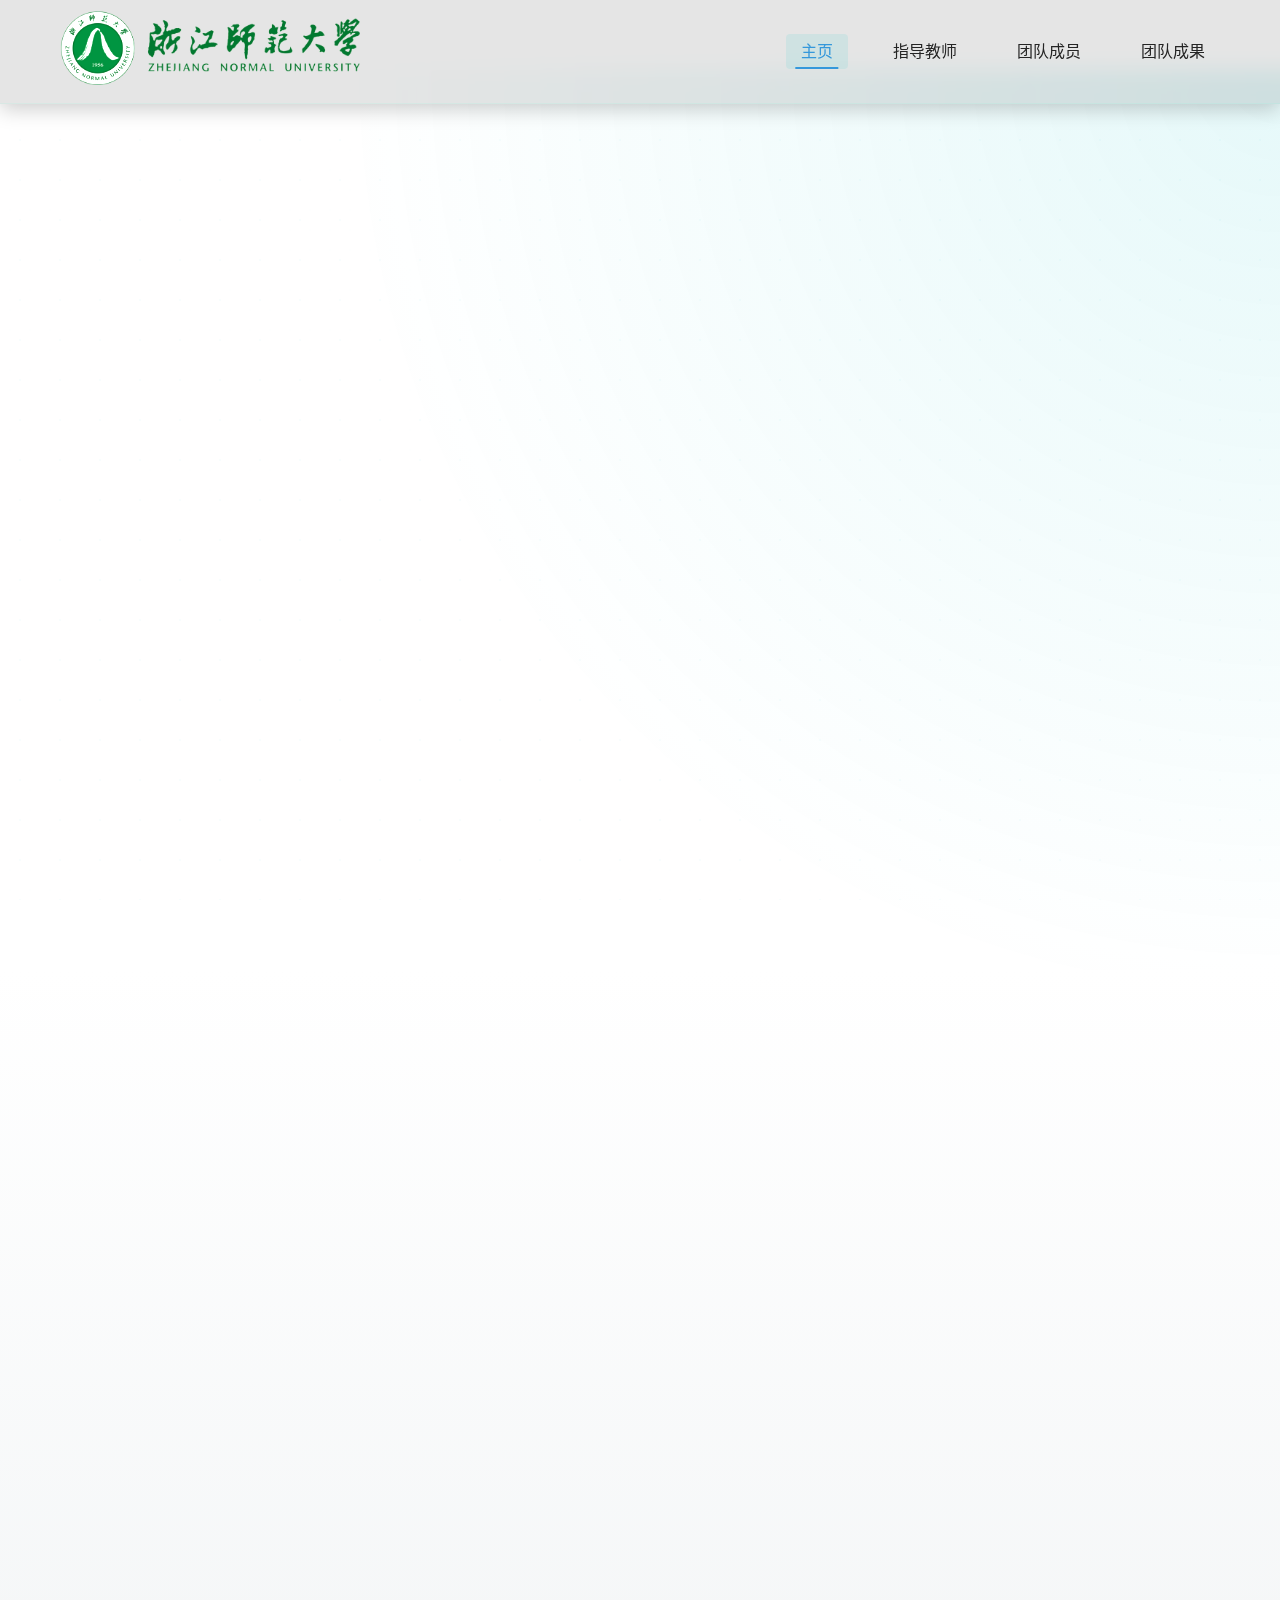
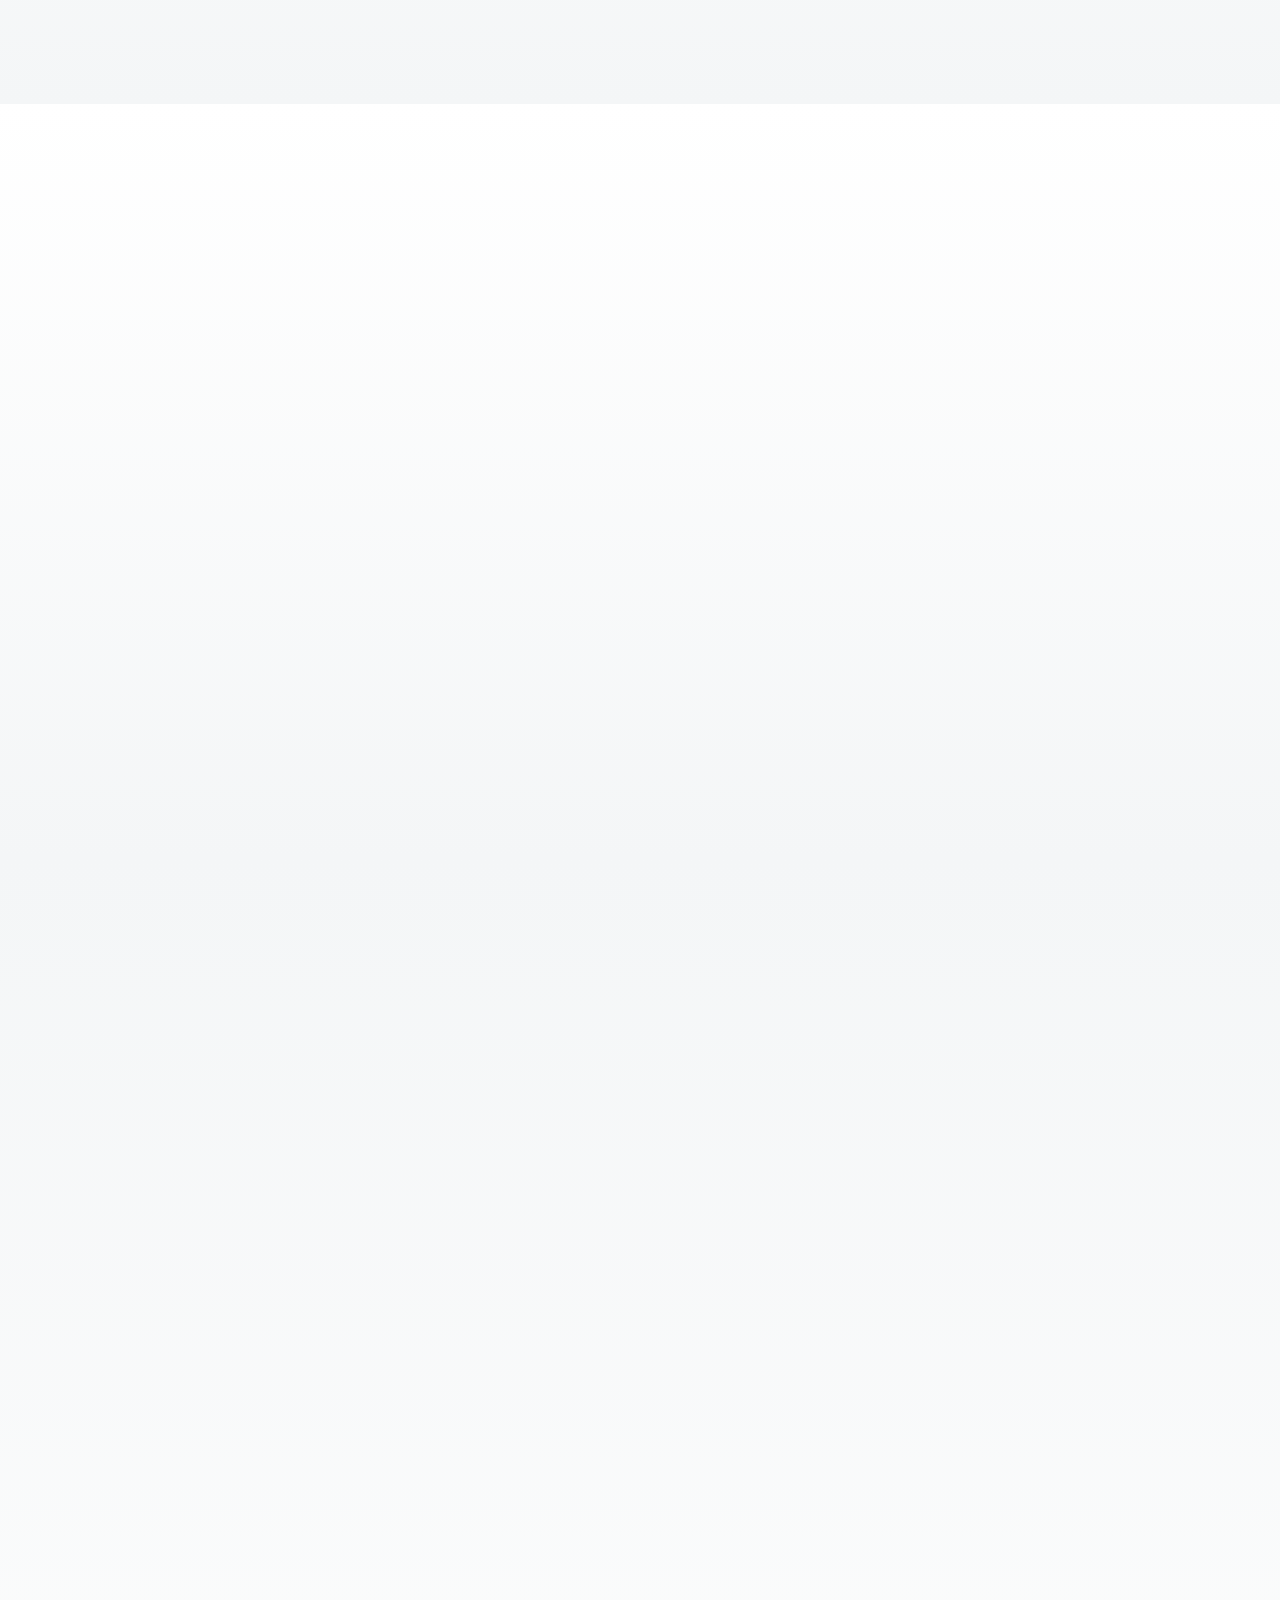
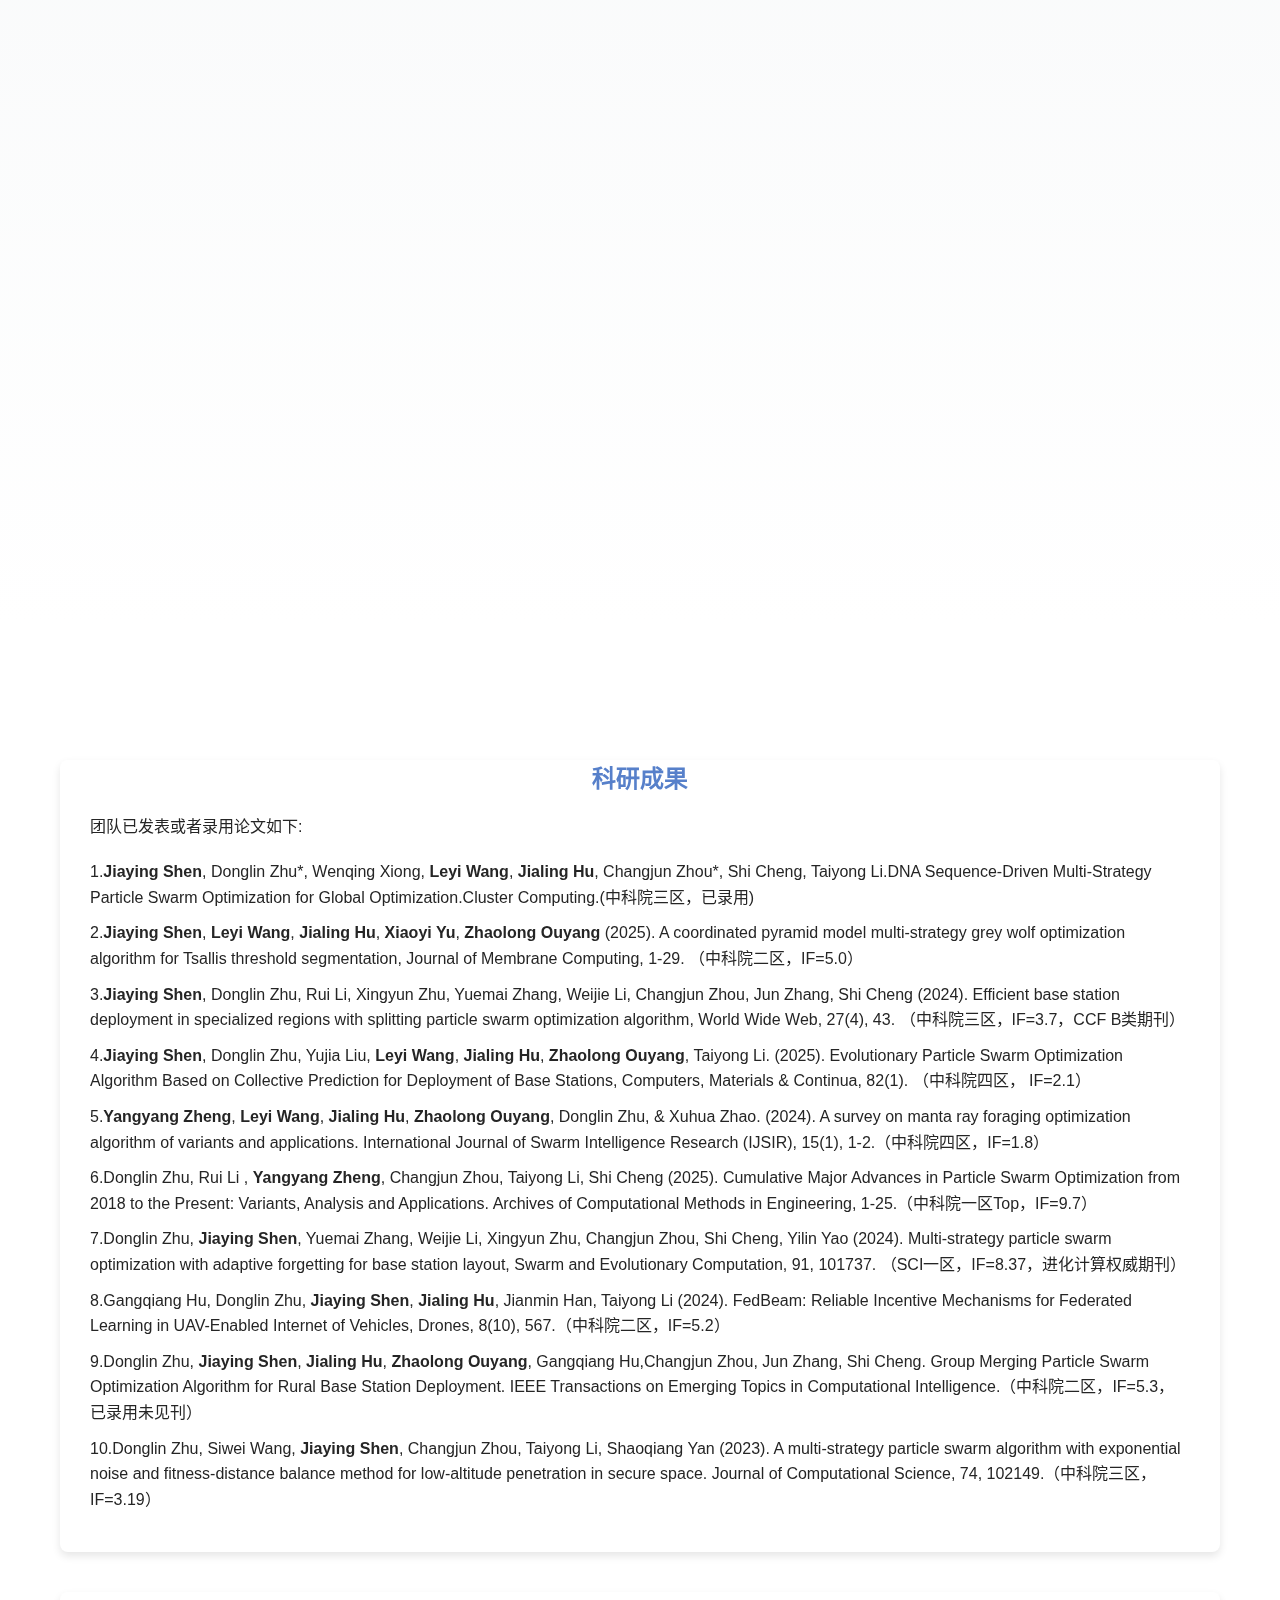
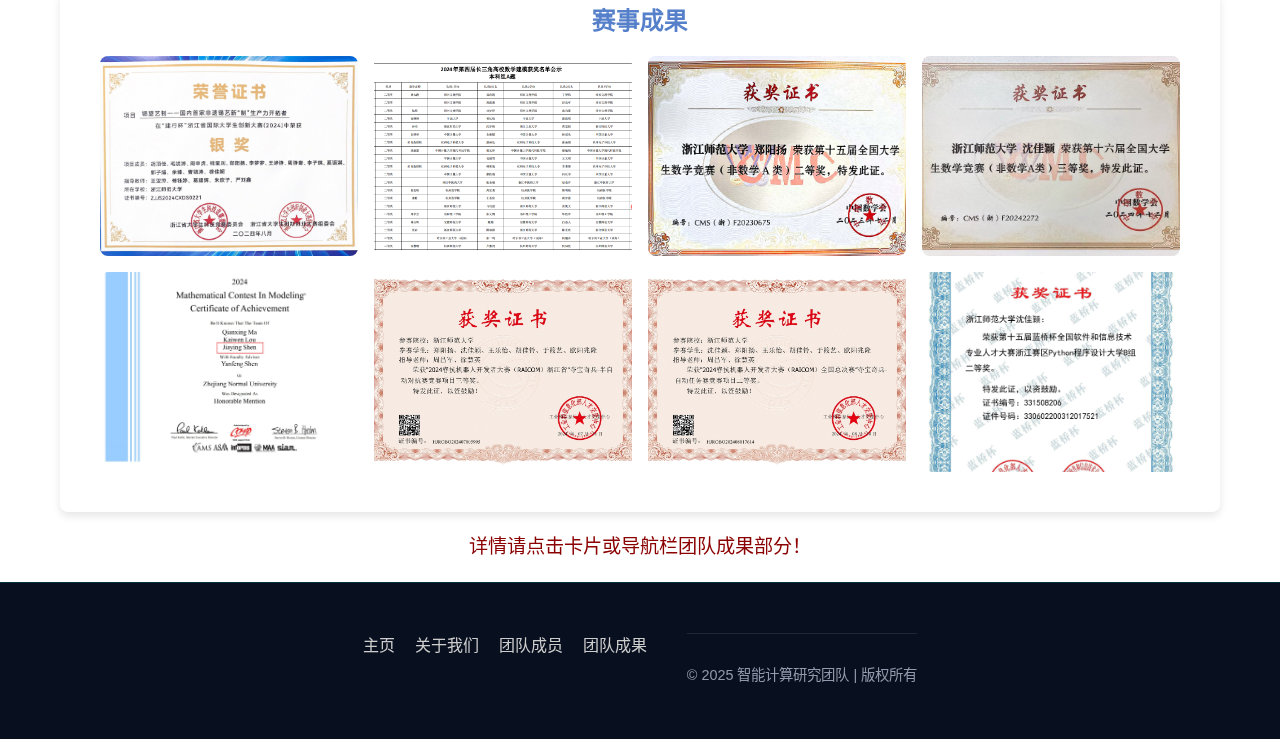
==== commit 2e8103d6: "index.html" ====
--- a/index.html
+++ b/index.html
@@ -358,7 +358,7 @@
                 <h3>科研成果</h3>
                 <p>团队已发表或者录用论文如下:</p>
                 <ul>
-                    <li>1.<strong>Jiaying Shen</strong>strong>, Donglin Zhu*,  Wenqing Xiong, <strong>Leyi Wang</strong>strong>, <strong>Jialing Hu</strong>strong>, Changjun Zhou*, Shi Cheng, Taiyong Li.DNA Sequence-Driven Multi-Strategy Particle Swarm Optimization for Global Optimization.Cluster Computing.(中科院三区，已录用)</li>
+                    <li>1.<strong>Jiaying Shen</strong>, Donglin Zhu*,  Wenqing Xiong, <strong>Leyi Wang</strong>, <strong>Jialing Hu</strong>, Changjun Zhou*, Shi Cheng, Taiyong Li.DNA Sequence-Driven Multi-Strategy Particle Swarm Optimization for Global Optimization.Cluster Computing.(中科院三区，已录用)</li>
                     <li>2.<strong>Jiaying Shen</strong>, <strong>Leyi Wang</strong>, <strong>Jialing Hu</strong>, <strong>Xiaoyi Yu</strong>, <strong>Zhaolong Ouyang</strong> (2025). A coordinated pyramid model multi-strategy grey wolf optimization algorithm for Tsallis threshold segmentation, Journal of Membrane Computing, 1-29. （中科院二区，IF=5.0）</li>
                     <li>3.<strong>Jiaying Shen</strong>, Donglin Zhu, Rui Li, Xingyun Zhu, Yuemai Zhang, Weijie Li, Changjun Zhou, Jun Zhang, Shi Cheng (2024). Efficient base station deployment in specialized regions with splitting particle swarm optimization algorithm, World Wide Web, 27(4), 43. （中科院三区，IF=3.7，CCF B类期刊）</li>
                     <li>4.<strong>Jiaying Shen</strong>, Donglin Zhu, Yujia Liu, <strong>Leyi Wang</strong>, <strong>Jialing Hu</strong>, <strong>Zhaolong Ouyang</strong>, Taiyong Li. (2025). Evolutionary Particle Swarm Optimization Algorithm Based on Collective Prediction for Deployment of Base Stations, Computers, Materials & Continua, 82(1). （中科院四区， IF=2.1）</li>
